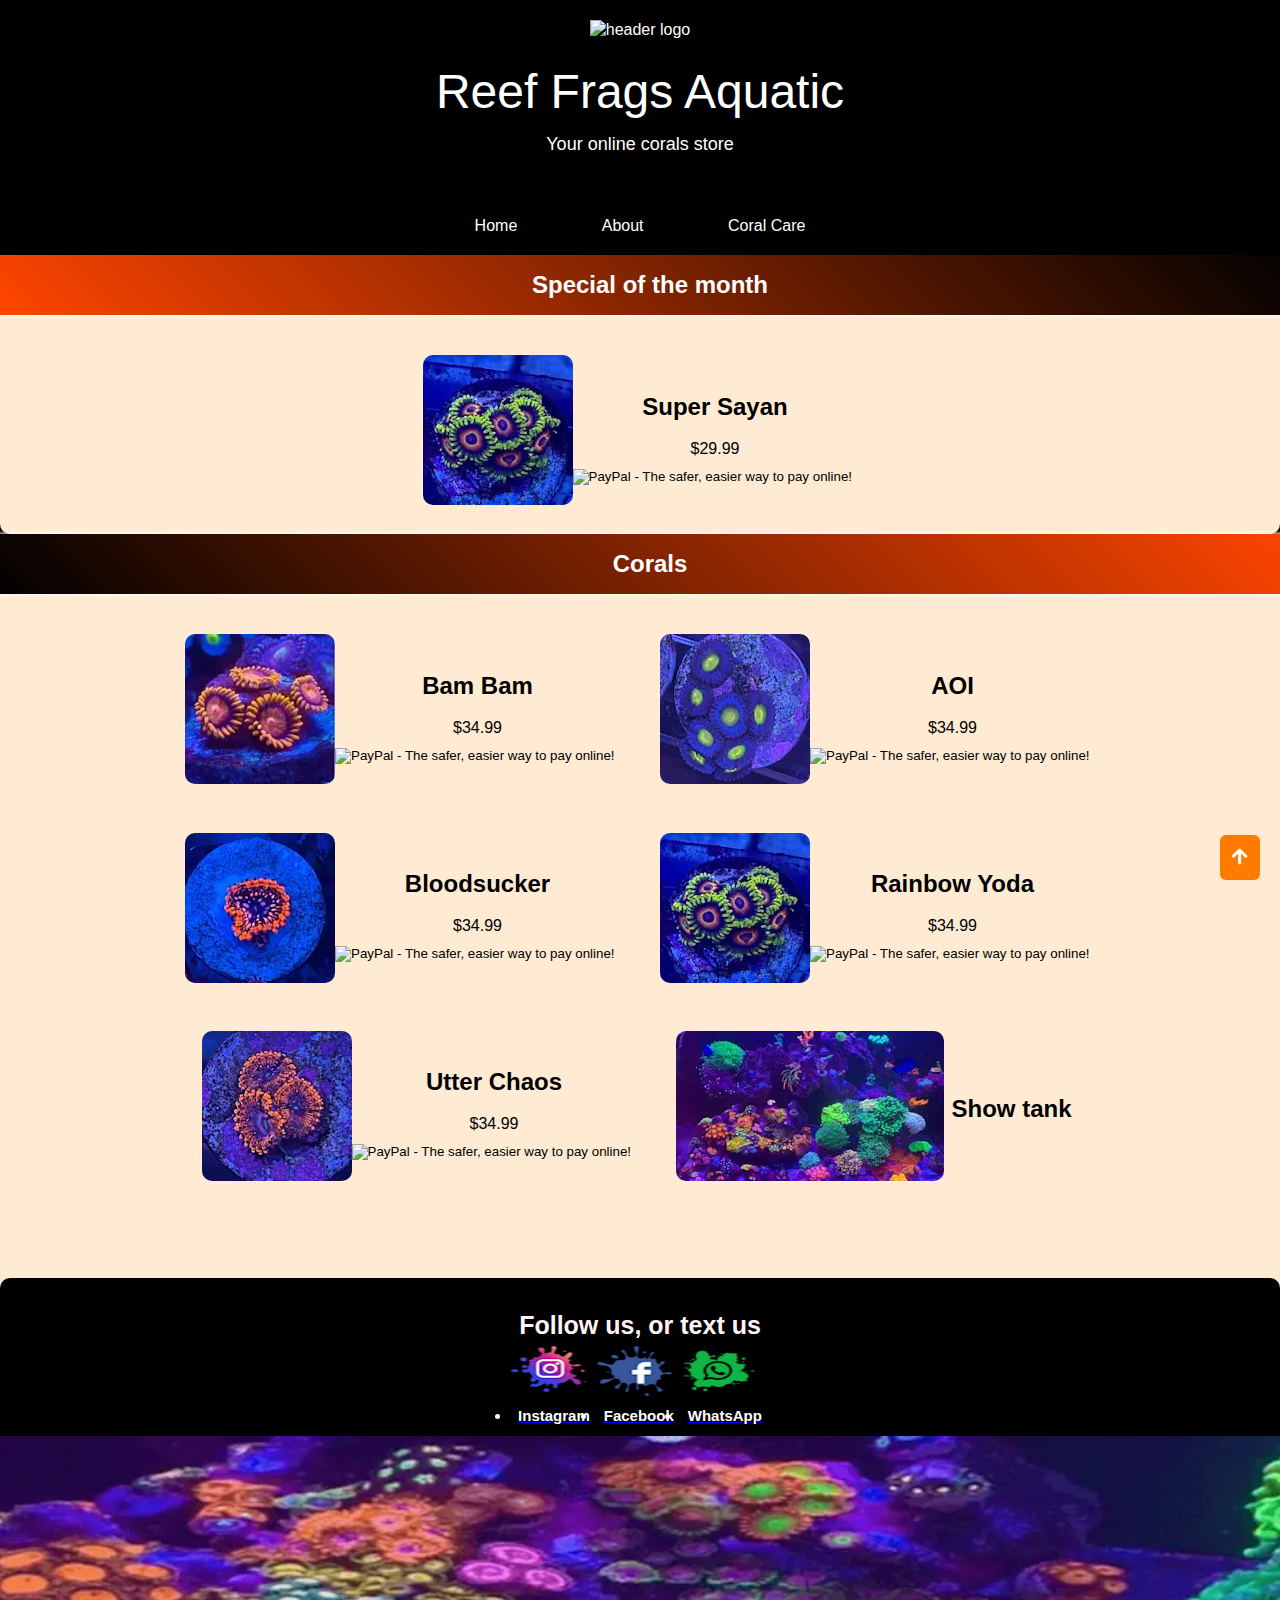
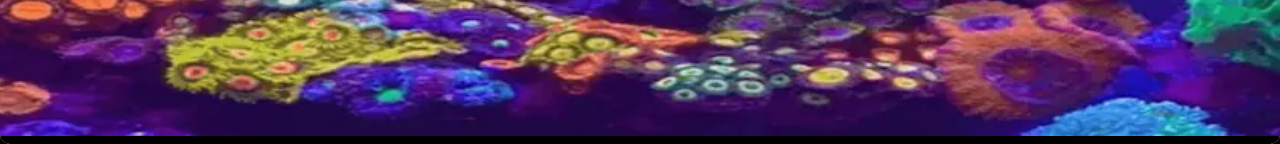
==== index.html @ cc3f6376 "Add files via upload" ====
<!DOCTYPE html>
<html lang="en">

<head>
  <meta charset="utf-8" />
  <title>Reef Frags Aquatic</title>

  <!-- This meta viewport ensures the webpage's dimensions change according to the device it's on. This is called Responsive Web Design.-->
  <meta name="viewport" content="viewport-fit=cover, width=device-width, initial-scale=1.0" />
  <meta name="description" content="This is online store app" />

  <meta name="theme-color" media="(prefers-color-scheme: dark)" content="#181818" />
  <meta name="theme-color" media="(prefers-color-scheme: light)" content="#f3f3f3" />

  <!-- These meta tags are Apple-specific, and set the web application to run in full-screen mode with a black status bar. Learn more at https://developer.apple.com/library/archive/documentation/AppleApplications/Reference/SafariHTMLRef/Articles/MetaTags.html-->
  <meta name="apple-mobile-web-app-capable" content="yes" />
  <meta name="apple-mobile-web-app-title" content="Reef Frags Aquatic" />
  <meta name="apple-mobile-web-app-status-bar-style" content="black" />

  <!-- Facebook metadata -->
  <meta property="og:image:width" content="279">
  <meta property="og:image:height" content="279">
  <meta property="og:title" content="Reef Frags Aquatic">
  <meta property="og:description" content="Your online corals store">
  <meta property="og:url" content="https://hdez41.github.io/Reef-Frags-Aquatic/">
  <meta property="og:image"
    content="https://raw.githubusercontent.com/Hdez41/Reef-Frags-Aquatic/main/public/assets/icons/og-image.jpg">

  <!-- Imports an icon to represent the document. -->
  <link rel="apple-touch-icon" sizes="180x180" href="public/assets/icons/apple-touch-icon.png">
  <link rel="icon" type="image/png" sizes="32x32" href="public/assets/icons/favicon-32x32.png">
  <link rel="mask-icon" href="public/assets/icons/safari-pinned-tab.svg" color="#5bbad5">
  <meta name="msapplication-TileColor" content="#da532c">
  <meta name="msapplication-TileImage" content="public/assets/icons/mstile-144x144.png">
  <meta name="theme-color" content="#ffffff">

  <!-- Imports the manifest to represent the web application. A web app must have a manifest to be a PWA. -->
  <link rel="manifest" href="public/manifest.json" />

  <!-- light mode and dark mode CSS -->
  <link rel="stylesheet" media="(prefers-color-scheme:light)"
    href="https://cdn.jsdelivr.net/npm/@shoelace-style/shoelace@2.0.0-beta.73/dist/themes/light.css">
  <link rel="stylesheet" media="(prefers-color-scheme:dark)"
    href="https://cdn.jsdelivr.net/npm/@shoelace-style/shoelace@2.0.0-beta.73/dist/themes/dark.css"
    onload="document.documentElement.classList.add('sl-theme-dark');">

  <!-- .stellarnav required -->
  <link rel="stylesheet" type="text/css" media="all" href="src/styles/stellarnav.css">
  <link rel="stylesheet" type="text/css" media="all" href="src/styles/appstyle.css">
  <script type="module" href="/src/app-index.ts"></script>
  <!-- .stellarnav required -->

  <!-- Top arow CDN Link -->
  <link rel="stylesheet" href="https://cdnjs.cloudflare.com/ajax/libs/font-awesome/5.15.2/css/all.min.css" />
  <!-- Top arow CDN Link -->

</head>

<body>
  <!-- Our app-index web component. This component is defined in src/pages/app-index.ts-->
  <app-index></app-index>
  <!-- .header -->
  <div class="header">
    <div class="contheder">
      <img alt="header logo" class="headerslogo" src="public/assets/img/smalllogo3.png">
      <a href="">Reef Frags Aquatic<br>
        <p class="header">Your online corals store</p>
      </a>
    </div>
  </div>
  <!-- .header -->
  <!-- .stellarnav -->
  <div class="stellarnav">
    <ul>
      <li><a href="index.html">Home</a></li>
      <li><a href="about.html">About</a></li>
      <li><a href="CoralCare.html">Coral Care</a></li>
      <!--<li><a href="contactus.html">Contactus</a></li>-->
      <!-- <li><a href="">Item 5</a></li>
			<li><a href="">Item 6</a></li>
			<li class="drop-left"><a href="">Drop Left</a>
				<ul>
					<li><a href="#">How deep?</a>
						<ul>
							<li><a href="#">Deep</a>
								<ul>
									<li><a href="#">Even deeper</a>
										<ul>
											<li><a href="#">Item</a></li>
											<li><a href="#">Item</a></li>
											<li><a href="#">Item</a></li>
										</ul>
									</li>
									<li><a href="#">Item</a></li>
									<li><a href="#">Item</a></li>
									<li><a href="#">Item</a></li>
								</ul>
							</li>
							<li><a href="#">Item</a></li>
							<li><a href="#">Item</a></li>
							<li><a href="#">Item</a></li>
							<li><a href="#">Item</a></li>
						</ul>
					</li>
					<li><a href="#">Item</a></li>
					<li><a href="#">Item</a></li>
					<li><a href="#">Item</a></li>
					<li><a href="#">Item</a></li>
				</ul>
			</li>-->
    </ul>
  </div>

  <!-- .my body -->
  <div class="container">
    <h2 class="section-header" id="section-header">
      Special of the month</h2>
    <div class="contenedor_tarjeta">
      <figure id="tarjeta">
        <img title="product" src="public/assets/img/product-9.webp" class="img1" />
      </figure>
      <div class="content1">
        <span class="shop-item-title">Super Sayan
        </span>
        <span class="shop-item-price">$29.99
        </span>
        <form Id="paypal-submit" class="addpaypal" target="paypal" action="https://www.paypal.com/cgi-bin/webscr"
          method="post">

          <input type="hidden" name="cmd" value="_cart">
          <input type="hidden" name="business" value="dhc_inc@yahoo.com">
          <input type="hidden" name="lc" value="US">
          <input type="hidden" name="item_name" value="Super Sayan">
          <input type="hidden" name="amount" value="29.99">
          <input type="hidden" name="currency_code" value="USD">
          <input type="hidden" name="button_subtype" value="products">
          <input type="hidden" name="no_note" value="0">
          <input type="hidden" name="add" value="1">
          <input type="hidden" name="bn" value="PP-ShopCartBF:btn_cart_LG.gif:NonHostedGuest">
          <input type="image" src="https://www.paypalobjects.com/en_US/i/btn/btn_cart_LG.gif" border="0" name="submit"
            alt="PayPal - The safer, easier way to pay online!">
          <img alt="" border="0" src="https://www.paypalobjects.com/en_US/i/scr/pixel.gif" width="1" height="1">
        </form>
      </div>
    </div>
  </div>
  <div class="container">
    <h2 class="section-header2" id="section-header2">
      Corals</h2>
    <div class="containerb">
      <div class="contenedor_tarjeta">
        <figure id="tarjeta">
          <img title="product" src="public/assets/img/product-10.webp" class="img1" />
        </figure>
        <div class="content1">
          <span class="shop-item-title">Bam Bam
          </span>
          <span class="shop-item-price">$34.99
          </span>
          <form target="paypal" action="https://www.paypal.com/cgi-bin/webscr" method="post">
            <input type="hidden" name="cmd" value="_s-xclick">
            <input type="hidden" name="hosted_button_id" value="RG3CU4Q2AEB9U">
            <input type="image" src="https://www.paypalobjects.com/en_US/i/btn/btn_cart_LG.gif" border="0" name="submit"
              alt="PayPal - The safer, easier way to pay online!">
            <img alt="" border="0" src="https://www.paypalobjects.com/en_US/i/scr/pixel.gif" width="1" height="1">
          </form>
        </div>
      </div>

      <div class="contenedor_tarjeta">
        <figure id="tarjeta">
          <img title="product" src="public/assets/img/product-3.webp" class="img1" />
        </figure>
        <div class="content1">
          <span class="shop-item-title">AOI
          </span>
          <span class="shop-item-price">$34.99
          </span>
          <form Id="paypal-submit" class="addpaypal" target="paypal" action="https://www.paypal.com/cgi-bin/webscr"
            method="post">

            <input type="hidden" name="cmd" value="_cart">
            <input type="hidden" name="business" value="dhc_inc@yahoo.com">
            <input type="hidden" name="lc" value="US">
            <input type="hidden" name="item_name" value="AOI">
            <input type="hidden" name="amount" value="34.99">
            <input type="hidden" name="currency_code" value="USD">
            <input type="hidden" name="button_subtype" value="products">
            <input type="hidden" name="no_note" value="0">
            <input type="hidden" name="add" value="1">
            <input type="hidden" name="bn" value="PP-ShopCartBF:btn_cart_LG.gif:NonHostedGuest">
            <input type="image" src="https://www.paypalobjects.com/en_US/i/btn/btn_cart_LG.gif" border="0" name="submit"
              alt="PayPal - The safer, easier way to pay online!">
            <img alt="" border="0" src="https://www.paypalobjects.com/en_US/i/scr/pixel.gif" width="1" height="1">
          </form>
        </div>
      </div>

      <div class="contenedor_tarjeta">
        <figure id="tarjeta">
          <img title="product" src="public/assets/img/product-7.webp" class="img1" />
        </figure>
        <div class="content1">
          <span class="shop-item-title">Bloodsucker
          </span>
          <span class="shop-item-price">$34.99
          </span>
          <form Id="paypal-submit" class="addpaypal" target="paypal" action="https://www.paypal.com/cgi-bin/webscr"
            method="post">

            <input type="hidden" name="cmd" value="_cart">
            <input type="hidden" name="business" value="dhc_inc@yahoo.com">
            <input type="hidden" name="lc" value="US">
            <input type="hidden" name="item_name" value="Bloodsucker">
            <input type="hidden" name="amount" value="34.99">
            <input type="hidden" name="currency_code" value="USD">
            <input type="hidden" name="button_subtype" value="products">
            <input type="hidden" name="no_note" value="0">
            <input type="hidden" name="add" value="1">
            <input type="hidden" name="bn" value="PP-ShopCartBF:btn_cart_LG.gif:NonHostedGuest">
            <input type="image" src="https://www.paypalobjects.com/en_US/i/btn/btn_cart_LG.gif" border="0" name="submit"
              alt="PayPal - The safer, easier way to pay online!">
            <img alt="" border="0" src="https://www.paypalobjects.com/en_US/i/scr/pixel.gif" width="1" height="1">
          </form>
        </div>
      </div>

      <div class="contenedor_tarjeta">
        <figure id="tarjeta">
          <img title="product" src="public/assets/img/product-9.webp" class="img1" />
        </figure>
        <div class="content1">
          <span class="shop-item-title">Rainbow Yoda
          </span>
          <span class="shop-item-price">$34.99
          </span>
          <form Id="paypal-submit" class="addpaypal" target="paypal" action="https://www.paypal.com/cgi-bin/webscr"
            method="post">

            <input type="hidden" name="cmd" value="_cart">
            <input type="hidden" name="business" value="dhc_inc@yahoo.com">
            <input type="hidden" name="lc" value="US">
            <input type="hidden" name="item_name" value="Rainbow Yoda">
            <input type="hidden" name="amount" value="34.99">
            <input type="hidden" name="currency_code" value="USD">
            <input type="hidden" name="button_subtype" value="products">
            <input type="hidden" name="no_note" value="0">
            <input type="hidden" name="add" value="1">
            <input type="hidden" name="bn" value="PP-ShopCartBF:btn_cart_LG.gif:NonHostedGuest">
            <input type="image" src="https://www.paypalobjects.com/en_US/i/btn/btn_cart_LG.gif" border="0" name="submit"
              alt="PayPal - The safer, easier way to pay online!">
            <img alt="" border="0" src="https://www.paypalobjects.com/en_US/i/scr/pixel.gif" width="1" height="1">
          </form>
        </div>
      </div>

      <div class="contenedor_tarjeta">
        <figure id="tarjeta">
          <img title="product" src="public/assets/img/product-1.webp" class="img1" />
        </figure>
        <div class="content1">
          <span class="shop-item-title">Utter Chaos
          </span>
          <span class="shop-item-price">$34.99
          </span>
          <form Id="paypal-submit" class="addpaypal" target="paypal" action="https://www.paypal.com/cgi-bin/webscr"
            method="post">

            <input type="hidden" name="cmd" value="_cart">
            <input type="hidden" name="business" value="dhc_inc@yahoo.com">
            <input type="hidden" name="lc" value="US">
            <input type="hidden" name="item_name" value="Rainbow Yoda">
            <input type="hidden" name="amount" value="34.99">
            <input type="hidden" name="currency_code" value="USD">
            <input type="hidden" name="button_subtype" value="products">
            <input type="hidden" name="no_note" value="0">
            <input type="hidden" name="add" value="1">
            <input type="hidden" name="bn" value="PP-ShopCartBF:btn_cart_LG.gif:NonHostedGuest">
            <input type="image" src="https://www.paypalobjects.com/en_US/i/btn/btn_cart_LG.gif" border="0" name="submit"
              alt="PayPal - The safer, easier way to pay online!">
            <img alt="" border="0" src="https://www.paypalobjects.com/en_US/i/scr/pixel.gif" width="1" height="1">
          </form>
        </div>
      </div>

      <div class="contenedor_tarjeta">
        <figure id="tarjeta">
          <img title="product" src="public/assets/img/Background1.webp" class="img1" />
        </figure>
        <div class="content1">
          <span class="shop-item-title">Show tank
          </span>
        </div>
      </div>

      <!-- Top arow button -->
      <div class="button">
        <a href="#top"><i class="fas fa-arrow-up"></i></a>
      </div>
    </div>

    <!-- footer -->
    <footer class="main-footer">
      <div class="container main-footer-container">
        <h3 class="footer-band-name">Follow us, or text us</h3>
        <ul class="nav footer-nav">
          <li>
            <a href="https://www.instagram.com" target="_blank">
              <img title="social" src="public/assets/img/instagram.webp">
              <span class="footer-item-title">Instagram
              </span>
            </a>
          </li>
          <li>
            <a href="https://www.facebook.com" target="_blank">
              <img title="social" src="public/assets/img/facebook.webp">
              <span class="footer-item-title">Facebook
              </span>
            </a>
          </li>
          <li>
            <a href="https://wa.link/0a6bkn" target="_blank">
              <img title="social" src="public/assets/img/whatsApp.webp">
              <span class="footer-item-title">WhatsApp
              </span>
            </a>
          </li>
        </ul>
        <div class="footer img">
          <img alt="header logo" class="logo" src="public/assets/img/Background 3.3.webp">
        </div>
      </div>
    </footer>
  </div>

  <!-- required -->
  <script type='text/javascript' src='https://ajax.googleapis.com/ajax/libs/jquery/3.3.1/jquery.min.js'></script>
  <script type="text/javascript" src="public/stellarnav.min.js"></script>
  <script type="text/javascript">
    jQuery(document).ready(function ($) {
      jQuery('.stellarnav').stellarNav({
        theme: 'dark',
        breakpoint: 960,
        position: 'right',
        phoneBtn: '(321) 203-6477',
        locationBtn: 'https://www.google.com/maps'
      });
    });
  </script>
  <!-- required -->
  <!-- SW -->
  <script>
    if ('serviceWorker' in navigator) {
      navigator.serviceWorker.register(
        '/Reef-Frags-Aquatic/sw.js',
        { scope: '/Reef-Frags-Aquatic/' }
      );
    }
  </script>
  <!-- SW -->
</body>

</html>
---- src/styles/stellarnav.css ----
/*
 * Stellarnav.js 2.5.0
 * Responsive, lightweight, multi-level dropdown menu.
 * Copyright (c) 2018 Vinny Moreira - http://vinnymoreira.com
 * Released under the MIT license
 */
/* all nav */
.stellarnav {
	position: relative;
	width: 100%;
	z-index: 9900;
	line-height: normal;
}

.stellarnav a {
	color: #777;
}

.stellarnav ul {
	margin: 0;
	padding: 0;
	text-align: center;
}

.stellarnav li {
	list-style: none;
	display: block;
	margin: 0;
	padding: 0;
	position: relative;
	line-height: normal;
	vertical-align: middle;
}

.stellarnav li a {
	padding: 15px;
	display: block;
	text-decoration: none;
	color: #777;
	font-size: inherit;
	font-family: inherit;
	box-sizing: border-box;
	-webkit-transition: all .3s ease-out;
	-moz-transition: all .3s ease-out;
	transition: all .3s ease-out;
}

/* main level */
.stellarnav>ul>li {
	display: inline-block;
}

.stellarnav>ul>li>a {
	padding: 20px 40px;
}

/* first level dd */
.stellarnav ul ul {
	top: auto;
	width: 220px;
	position: absolute;
	z-index: 9900;
	text-align: left;
	display: none;
	background: #ddd;
}

.stellarnav li li {
	display: block;
}

/* second level dd */
.stellarnav ul ul ul {
	top: 0;
	/* dd animtion - change to auto to remove */
	left: 220px;
}

.stellarnav>ul>li:hover>ul>li:hover>ul {
	opacity: 1;
	visibility: visible;
	top: 0;
}

/* .drop-left */
.stellarnav>ul>li.drop-left>ul {
	right: 0;
}

.stellarnav li.drop-left ul ul {
	left: auto;
	right: 220px;
}

/* light theme */
.stellarnav.light {
	background: rgba(255, 255, 255, 1);
}

.stellarnav.light a {
	color: #000;
}

.stellarnav.light ul ul {
	background: rgba(255, 255, 255, 1);
}

.stellarnav.light li a {
	color: #000;
}

/* dark theme */
.stellarnav.dark {
	background: rgba(0, 0, 0, 1);
}

.stellarnav.dark a {
	color: #FFF;
}

.stellarnav.dark ul ul {
	background: rgba(0, 0, 0, 1);
}

.stellarnav.dark li a {
	color: #FFF;
}

/* sticky nav */
.stellarnav.fixed {
	position: fixed;
	width: 100%;
	top: 0;
	left: 0;
	z-index: 9999;
}

/* only used when 'scrollbarFix' is set to true in the js. This fixes horizontal scrollbar caused by the dd menus that are very long.*/
body.stellarnav-noscroll-x {
	overflow-x: hidden;
}

/* general styling */
.stellarnav li.has-sub>a:after {
	content: '';
	margin-left: 10px;
	border-left: 6px solid transparent;
	border-right: 6px solid transparent;
	border-top: 6px solid #FFF;
	display: inline-block;
}

.stellarnav li li.has-sub>a:after {
	margin-left: 10px;
	float: right;
	border-top: 6px solid transparent;
	border-bottom: 6px solid transparent;
	border-left: 6px solid #FFF;
	position: relative;
	top: 4px;
}

.stellarnav li.drop-left li.has-sub>a:after {
	float: left;
	margin-right: 10px;
	border-left: 0;
	border-top: 6px solid transparent;
	border-bottom: 6px solid transparent;
	border-right: 6px solid #FFF;
}

.stellarnav.hide-arrows li.has-sub>a:after,
.stellarnav.hide-arrows li li.has-sub>a:after,
.stellarnav.hide-arrows li.drop-left li.has-sub>a:after {
	display: none;
}

.stellarnav .menu-toggle,
.stellarnav .close-menu,
.stellarnav .call-btn-mobile,
.stellarnav .location-btn-mobile {
	display: none;
	text-transform: uppercase;
	text-decoration: none;
}

.stellarnav .dd-toggle {
	display: none;
	position: absolute;
	top: 0;
	right: 0;
	padding: 0;
	width: 48px;
	height: 48px;
	text-align: center;
	z-index: 9999;
	border: 0;
}

.stellarnav.desktop li.has-sub a {
	padding-right: 5px;
}

.stellarnav.desktop.hide-arrows li.has-sub a {
	padding-right: 15px;
}

.stellarnav.mobile>ul>li>a.dd-toggle {
	padding: 0;
}

.stellarnav li.call-btn-mobile,
.stellarnav li.location-btn-mobile {
	display: none;
}

/* svg icons */
.stellarnav svg {
	fill: currentColor;
	width: 1em;
	height: 1em;
	position: relative;
	top: 2px;
}

/* svg icons */

.stellarnav a.dd-toggle .icon-plus {
	box-sizing: border-box;
	transition: transform 0.3s;
	width: 12px;
	height: 100%;
	position: relative;
	vertical-align: middle;
	display: inline-block;
}

.stellarnav a.dd-toggle .icon-plus:before {
	content: '';
	display: block;
	width: 12px;
	height: 0px;
	border-bottom: solid 3px #777;
	position: absolute;
	top: 50%;
	transform: rotate(90deg);
	transition: width 0.3s;
}

.stellarnav a.dd-toggle .icon-plus:after {
	content: '';
	display: block;
	width: 12px;
	height: 0px;
	top: 50%;
	border-bottom: solid 3px #777;
	position: absolute;
}

.stellarnav li.open>a.dd-toggle .icon-plus {
	-webkit-transform: rotate(135deg);
	-ms-transform: rotate(135deg);
	-o-transform: rotate(135deg);
	transform: rotate(135deg);
}

.stellarnav.light a.dd-toggle .icon-plus:before {
	border-color: #000;
}

.stellarnav.light a.dd-toggle .icon-plus:after {
	border-color: #000;
}

.stellarnav.dark a.dd-toggle .icon-plus:before {
	border-color: #FFF;
}

.stellarnav.dark a.dd-toggle .icon-plus:after {
	border-color: #FFF;
}

.stellarnav .icon-close {
	box-sizing: border-box;
	width: 12px;
	height: 12px;
	position: relative;
	display: inline-block;
}

.stellarnav .icon-close:before {
	content: '';
	display: block;
	width: 12px;
	height: 0px;
	border-bottom: solid 3px #777;
	position: absolute;
	top: 50%;
	transform: rotate(45deg);
}

.stellarnav .icon-close:after {
	content: '';
	display: block;
	width: 12px;
	height: 0px;
	top: 50%;
	border-bottom: solid 3px #777;
	position: absolute;
	transform: rotate(-45deg);
}

.stellarnav.light .icon-close:before {
	border-color: #000;
}

.stellarnav.light .icon-close:after {
	border-color: #000;
}

.stellarnav.dark .icon-close:before {
	border-color: #FFF;
}

.stellarnav.dark .icon-close:after {
	border-color: #FFF;
}

/* mobile nav */
.stellarnav .menu-toggle,
.stellarnav .call-btn-mobile,
.stellarnav .location-btn-mobile,
.stellarnav .close-menu {
	padding: 15px;
	box-sizing: border-box;
}

.stellarnav .menu-toggle span.bars {
	display: inline-block;
	margin-right: 7px;
	position: relative;
	top: 3px;
}

.stellarnav .menu-toggle span.bars span {
	display: block;
	width: 15px;
	height: 2px;
	border-radius: 6px;
	background: #777;
	margin: 0 0 3px;
}

.stellarnav .full {
	width: 100%;
}

.stellarnav .half {
	width: 50%;
}

.stellarnav .third {
	width: 33%;
	text-align: center;
}

.stellarnav .location-btn-mobile.third {
	text-align: center;
}

.stellarnav .location-btn-mobile.half {
	text-align: right;
}

.stellarnav.light .third,
.stellarnav.light .half {
	border-left: 1px solid rgba(0, 0, 0, .15);
}

.stellarnav.light.left .third,
.stellarnav.light.left .half {
	border-bottom: 1px solid rgba(0, 0, 0, .15);
}

.stellarnav.light.right .third,
.stellarnav.light.right .half {
	border-bottom: 1px solid rgba(0, 0, 0, .15);
}

.stellarnav.light .third:first-child,
.stellarnav.light .half:first-child {
	border-left: 0;
}

.stellarnav.dark .third,
.stellarnav.dark .half {
	border-left: 1px solid rgba(255, 255, 255, .15);
}

.stellarnav.dark.left .third,
.stellarnav.dark.left .half {
	border-bottom: 1px solid rgba(255, 255, 255, .15);
}

.stellarnav.dark.right .third,
.stellarnav.dark.right .half {
	border-bottom: 1px solid rgba(255, 255, 255, .15);
}

.stellarnav.light.left .menu-toggle,
.stellarnav.light.right .menu-toggle {
	border-bottom: 0;
}

.stellarnav.dark.left .menu-toggle,
.stellarnav.dark.right .menu-toggle {
	border-bottom: 0;
}

.stellarnav.dark .third:first-child,
.stellarnav.dark .half:first-child {
	border-left: 0;
}

.stellarnav.light .menu-toggle span.bars span {
	background: #000;
}

.stellarnav.dark .menu-toggle span.bars span {
	background: #FFF;
}

.stellarnav.mobile {
	position: static;
}

.stellarnav.mobile.fixed {
	position: static;
}

.stellarnav.mobile ul {
	position: relative;
	display: none;
}

.stellarnav.mobile.active {
	padding-bottom: 0;
}

.stellarnav.mobile.active>ul {
	display: block;
}

.stellarnav.mobile ul {
	text-align: left;
}

.stellarnav.mobile>ul>li {
	display: block;
}

.stellarnav.mobile>ul>li>a {
	padding: 15px;
}

.stellarnav.mobile ul {
	background: rgba(221, 221, 221, 1);
}

.stellarnav.mobile ul ul {
	position: relative;
	opacity: 1;
	visibility: visible;
	width: auto;
	display: none;
	-moz-transition: none;
	-webkit-transition: none;
	-o-transition: color 0 ease-in;
	transition: none;
}

.stellarnav.mobile ul ul ul {
	left: auto;
	top: auto;
}

.stellarnav.mobile li.drop-left ul ul {
	right: auto;
}

.stellarnav.mobile li a {
	border-bottom: 1px solid rgba(255, 255, 255, .15);
}

.stellarnav.mobile>ul {
	border-top: 1px solid rgba(255, 255, 255, .15);
}

.stellarnav.mobile.light li a {
	border-bottom: 1px solid rgba(0, 0, 0, .15);
}

.stellarnav.mobile.light>ul {
	border-top: 1px solid rgba(0, 0, 0, .15);
}

.stellarnav.mobile li a.dd-toggle {
	border: 0;
}

.stellarnav.mobile.light li a.dd-toggle {
	border: 0;
}

.stellarnav.mobile .menu-toggle,
.stellarnav.mobile .dd-toggle,
.stellarnav.mobile .close-menu,
.stellarnav.mobile .call-btn-mobile,
.stellarnav.mobile .location-btn-mobile {
	display: inline-block;
}

.stellarnav.mobile li.call-btn-mobile {
	border-right: 1px solid rgba(255, 255, 255, .1);
	box-sizing: border-box;
}

.stellarnav.mobile li.call-btn-mobile,
.stellarnav.mobile li.location-btn-mobile {
	display: inline-block;
	width: 50%;
	text-transform: uppercase;
	text-align: center;
}

.stellarnav.mobile li.call-btn-mobile.full,
.stellarnav.mobile li.location-btn-mobile.full {
	display: block;
	width: 100%;
	text-transform: uppercase;
	border-right: 0;
	text-align: left;
}

.stellarnav.mobile.light ul {
	background: rgba(255, 255, 255, 1);
}

.stellarnav.mobile.dark ul {
	background: rgba(0, 0, 0, 1);
}

.stellarnav.mobile.dark ul ul {
	background: rgba(255, 255, 255, .08);
}

.stellarnav.mobile.light li.call-btn-mobile {
	border-right: 1px solid rgba(0, 0, 0, .1);
}

.stellarnav.mobile.top {
	position: absolute;
	width: 100%;
	top: 0;
	left: 0;
	z-index: 9999;
}

.stellarnav.mobile li.has-sub>a:after,
.stellarnav.mobile li li.has-sub>a:after,
.stellarnav.mobile li.drop-left li.has-sub>a:after {
	display: none;
}

/* left and right positions */
.stellarnav.mobile.right>ul,
.stellarnav.mobile.left>ul {
	position: fixed;
	top: 0;
	bottom: 0;
	width: 100%;
	max-width: 280px;
	overflow-x: hidden;
	overflow-y: auto;
	-webkit-overflow-scrolling: touch;
}

.stellarnav.mobile.right>ul {
	right: 0;
}

.stellarnav.mobile.right .close-menu,
.stellarnav.mobile.left .close-menu {
	display: inline-block;
	text-align: right;
}

.stellarnav.mobile.left>ul {
	left: 0;
}

.stellarnav.mobile.right .location-btn-mobile.half,
.stellarnav.mobile.right .call-btn-mobile.half,
.stellarnav.mobile.right .close-menu.half {
	text-align: center;
}

.stellarnav.mobile.right .location-btn-mobile.third,
.stellarnav.mobile.right .call-btn-mobile.third,
.stellarnav.mobile.right .close-menu.third {
	text-align: center;
}

.stellarnav.mobile.left .location-btn-mobile.half,
.stellarnav.mobile.left .call-btn-mobile.half,
.stellarnav.mobile.left .close-menu.half {
	text-align: center;
}

.stellarnav.mobile.left .location-btn-mobile.third,
.stellarnav.mobile.left .call-btn-mobile.third,
.stellarnav.mobile.left .close-menu.third {
	text-align: center;
}

.stellarnav.mobile.left .menu-toggle.half,
.stellarnav.mobile.left .menu-toggle.third,
.stellarnav.mobile.right .menu-toggle.half,
.stellarnav.mobile.right .menu-toggle.third {
	text-align: left;
}

.stellarnav.mobile.left .close-menu.third span,
.stellarnav.mobile.right .close-menu.third span {
	display: none;
}

/* left and right positions */

/* mega dd */
.stellarnav.desktop li.mega ul ul {
	background: none;
}

.stellarnav.desktop li.mega li {
	display: inline-block;
	vertical-align: top;
	margin-left: -4px;
}

.stellarnav.desktop li.mega li li {
	display: block;
	position: relative;
	left: 4px;
}

.stellarnav.desktop li.mega ul ul {
	width: auto;
}

.stellarnav.desktop>ul>li.mega {
	position: inherit;
}

.stellarnav.desktop>ul>li.mega>ul {
	width: 100%;
}

.stellarnav.desktop>ul>li.mega>ul li.has-sub ul {
	display: block;
	position: relative;
	left: auto;
}

.stellarnav.desktop>ul>li.mega>ul>li {
	padding-bottom: 15px;
	box-sizing: border-box;
}

.stellarnav.desktop li.mega li li a {
	padding: 5px 15px;
}

.stellarnav.desktop li.mega li.has-sub a:after {
	display: none;
}

.stellarnav.desktop>ul>li.mega>ul>li>a {
	color: yellow;
}

/* mega dd */


/* Fallback for slow javascript load */
@media only screen and (max-width : 768px) {
	.stellarnav {
		overflow: hidden;
		display: block;
	}

	.stellarnav ul {
		position: relative;
		display: none;
	}
}

/* mobile nav */
@media only screen and (max-width : 420px) {

	.stellarnav.mobile .call-btn-mobile.third span,
	.stellarnav.mobile .location-btn-mobile.third span {
		display: none;
	}
}
---- src/styles/appstyle.css ----
*
/*--header--*/

* {
    margin: 0;
    padding: 0;
}

.header {
    text-align: center;
    color: white;
    align-items: center;
    justify-items: center;
    line-height: 1.3;
    display: flex;
    justify-content: center;
    flex-direction: column;
}

img.logo {
    width: 100%;
    object-fit: cover;
    object-position: bottom;
    min-height: 100px;
  }

  @media only screen and (max-width : 1000px) {
    .header img {
        width: 100%;
    }
}

  .contheder {
    display: flex;
    align-content: center;
    align-items: center;
    flex-direction: row;
    justify-content: center;
    text-align: center;
    flex-direction: column;
}

  @media only screen and (max-width : 1000px) {
    .contheder {
        width: 100%;
    }
}

img.headerslogo {
    max-width: 50%;
    padding: 20px;
    object-fit: cover;
    object-position: bottom;
}

.header a {
    display: block;
    font-size: 48px;
    text-decoration: none;
    color: white;
}

.header p {
    margin: 10px 0 40px 0;
    font-size: 18px;
}

@media only screen and (max-width : 1000px) {
    .stellarnav>ul>li>a {
        padding: 20px 23px;
    }
}


/*--body--*/

body {
    font-size: 16px;
    font-family: 'Exo 2', sans-serif;
    background: #000000;
    color: rgb(255, 255, 255);
}

.content1 {
    line-height: 1.7;
    display: flex;
    align-items: center;
    justify-content: center;
    flex-wrap: wrap;
    flex-direction: column;
}

.content2 {
    line-height: 1.7;
    display: flex;
    align-items: center;
    justify-content: center;
    flex-wrap: wrap;
    flex-direction: column;
    padding: 10px;
    color: #000;
}

.contenedor_tarjeta {
    margin: 20px;
    display: flex;
    justify-content: center;

}

.container {
    line-height: 1.3;
    background-color: #ffebd3;
    border-radius: 10px;
    display: flex;
    align-items: center;
    justify-content: center;
    line-height: 1.7;
    flex-direction: column;
}

.containera {
    line-height: 1.3;
    background-color: #ffebd3;
    border-radius: 10px;
    display: flex;
    align-items: center;
    justify-content: center;
    margin: 15px;
    line-height: 1.7;
    flex-direction: column;
}

.containerb {
    line-height: 1.3;
    background-color: #ffebd3;
    border-radius: 10px;
    display: flex;
    align-items: center;
    justify-content: center;
    line-height: 1.7;
    flex-wrap: wrap;
    color: #000;
}

.img1 {
    max-height: 150px;
    object-fit: cover;
    object-position: bottom;
    border-radius: 10px;
}

#section-header {
    font-weight: 700;
    text-align: center;
    font-size: 24px;
    color: #fff;
    background: linear-gradient(-135deg, #010101, orangered);
    box-shadow: 0 0 3px 1px;
    margin-right: auto;
    margin-left: auto;
    margin-bottom: 20px;
    max-width: fit-content;
    max-width: -moz-fit-content;
    max-width: 100%;
    max-height: -moz-fit-content;
    max-height: fit-content;
    width: 100%;
    display: flex;
    align-items: center;
    justify-content: center;
    align-content: center;
    flex-wrap: nowrap;
    padding: 10px;
}

#section-header:hover {
    background-color: #410101;
    box-shadow: 0 2px 0 #720101;
    box-shadow: 0 6px 0 #0e1a18;
    background: linear-gradient(-135deg, orangered, #000000);
}

#section-header2 {
    font-weight: 700;
    text-align: center;
    font-size: 24px;
    color: #fff;
    background: linear-gradient(-135deg,orangered, #010101 );
    box-shadow: 0 0 3px 1px;
    margin-right: auto;
    margin-left: auto;
    margin-bottom: 20px;
    max-width: fit-content;
    max-width: -moz-fit-content;
    max-width: 100%;
    max-height: -moz-fit-content;
    max-height: fit-content;
    width: 100%;
    display: flex;
    align-items: center;
    justify-content: center;
    align-content: center;
    flex-wrap: nowrap;
    padding: 10px;
}

#section-header2:hover {
    background-color: #410101;
    box-shadow: 0 2px 0 #720101;
    box-shadow: 0 6px 0 #0e1a18;
    background: linear-gradient(-135deg, #000000, orangered);
}

p {
    font-size: 18px;
    margin-top: 25px;
    text-align: left;
}

/*--articulo--*/
.shop-item {
    margin-left: 10px;
    margin-right: 10px;
    margin-top: 30px;
    width: 150px;
    background-color: #91c7ec;
    display: flex;
    flex-direction: column;
    align-items: center;
    border-radius: 15px;
    align-content: stretch;
    display: flex;
}

.shop-item-title {
    display: block;
    width: auto;
    text-align: center;
    font-weight: 700;
    font-size: 1.5em;
    color: rgb(0, 0, 0);
    padding: 7px
}

.shop-item-image {
    max-height: 260px;
    display: grid;
    justify-content: space-evenly;
    flex-wrap: wrap;
    flex-direction: column;
    justify-items: stretch;
    align-items: baseline;
    align-content: space-between;
    margin: auto;
    padding: 10px
}

.shop-item-details {
    display: block;
    align-items: center;
    padding: 5px;
    width: 100%
}

.shop-item-price {
    color: #000;
}

.shop-items {
    display: flex;
    flex-wrap: wrap;
    justify-content: space-around
}

.containerd {
    color: #000;
    border-radius: 10px;
    height: 50px;
    width: 200px;
    font-size: 20px;
    font-weight: 700;
    margin: 10px;
    text-align: center;
    display: flex;
    align-items: center;
    align-content: space-between;
    flex-wrap: nowrap;
    flex-direction: column;
}


/*-- Top arow button on style --*/
.button a {
    position: fixed;
    bottom: 20px;
    right: 20px;
    color: #fff;
    background: #633000;
    padding: 7px 12px;
    ;
    font-size: 18px;
    border-radius: 6px;
    box-shadow: rgba(0, 0, 0, 0.15);
}

/* footer */
img.logo {
    width: 100%;
    height: 300px;
    object-fit: cover;
    object-position: bottom;
  }

  @media only screen and (max-width : 1000px) {
    .footer img {
        width: 100%;
    }
}

.footer-band-name {
    text-align: center;
    color: rgb(255, 245, 245);
    margin: auto;
    padding-top: 2%;
    font-size: 25px;
}

.footer-nav img {
    width: 75px;
    height: 50px;
    display: block;
    display: flex;
}

.footer-item-title {
    display: block;
    width: auto;
    text-align: center;
    font-weight: 700;
    font-size: 15px;
    color: rgb(255, 255, 255);
    padding: 7px
}

.main-footer-container {
    text-align: center;
/*    background-image: url(img/Background\ 3.jpg);
    background-image: url("public/assets/img/Background 3.jpg"); */
    height: auto;
    margin-top: 5%;
    background-color: black;
}

ul.nav.footer-nav {
    display: flex;
 /*   background-image: url("img/Background\ 3.jpg"); */
}

.main-footer {
    margin: auto;
    width: 100%;
    padding-top: 5px;
}



/* slider */
.slider {
    width: 25%;
    margin-top: 5px;
    overflow: hidden;
}

.slider ul {
    display: flex;

    padding: 0;
    width: 400%;

    animation: cambio 5s infinite alternate linear;
}

.slider li {
    width: 100%;
    list-style: none;
}

.slider img {
    width: 90%;
    padding-left: 10%;
    padding-right: 10%;
}

@keyframes cambio {
    0% {
        margin-left: 0;
    }

    20% {
        margin-left: 0;
    }

    35% {
        margin-left: -100%;
    }

    55% {
        margin-left: -100%;
    }

    70% {
        margin-left: -200%;
    }

    80% {
        margin-left: -200%;
    }

    95% {
        margin-left: -300%;
    }

    100% {
        margin-left: -300%;
    }
}

/*-- Top arow button on style --*/
.button a{
    position: fixed;
    bottom: 20px;
    right: 20px;
    color: #fff;
    background: #ff7b00;
    padding: 7px 12px;;
    font-size: 18px;
    border-radius: 6px;
    box-shadow: rgba(0, 0, 0, 0.15);
  }

  .button a:hover {
    background-color: #410101;
    box-shadow: 0 2px 0 #720101;
    box-shadow: 0 6px 0 #0e1a18;
    background: linear-gradient(-135deg, #f76a05, #000000);
}
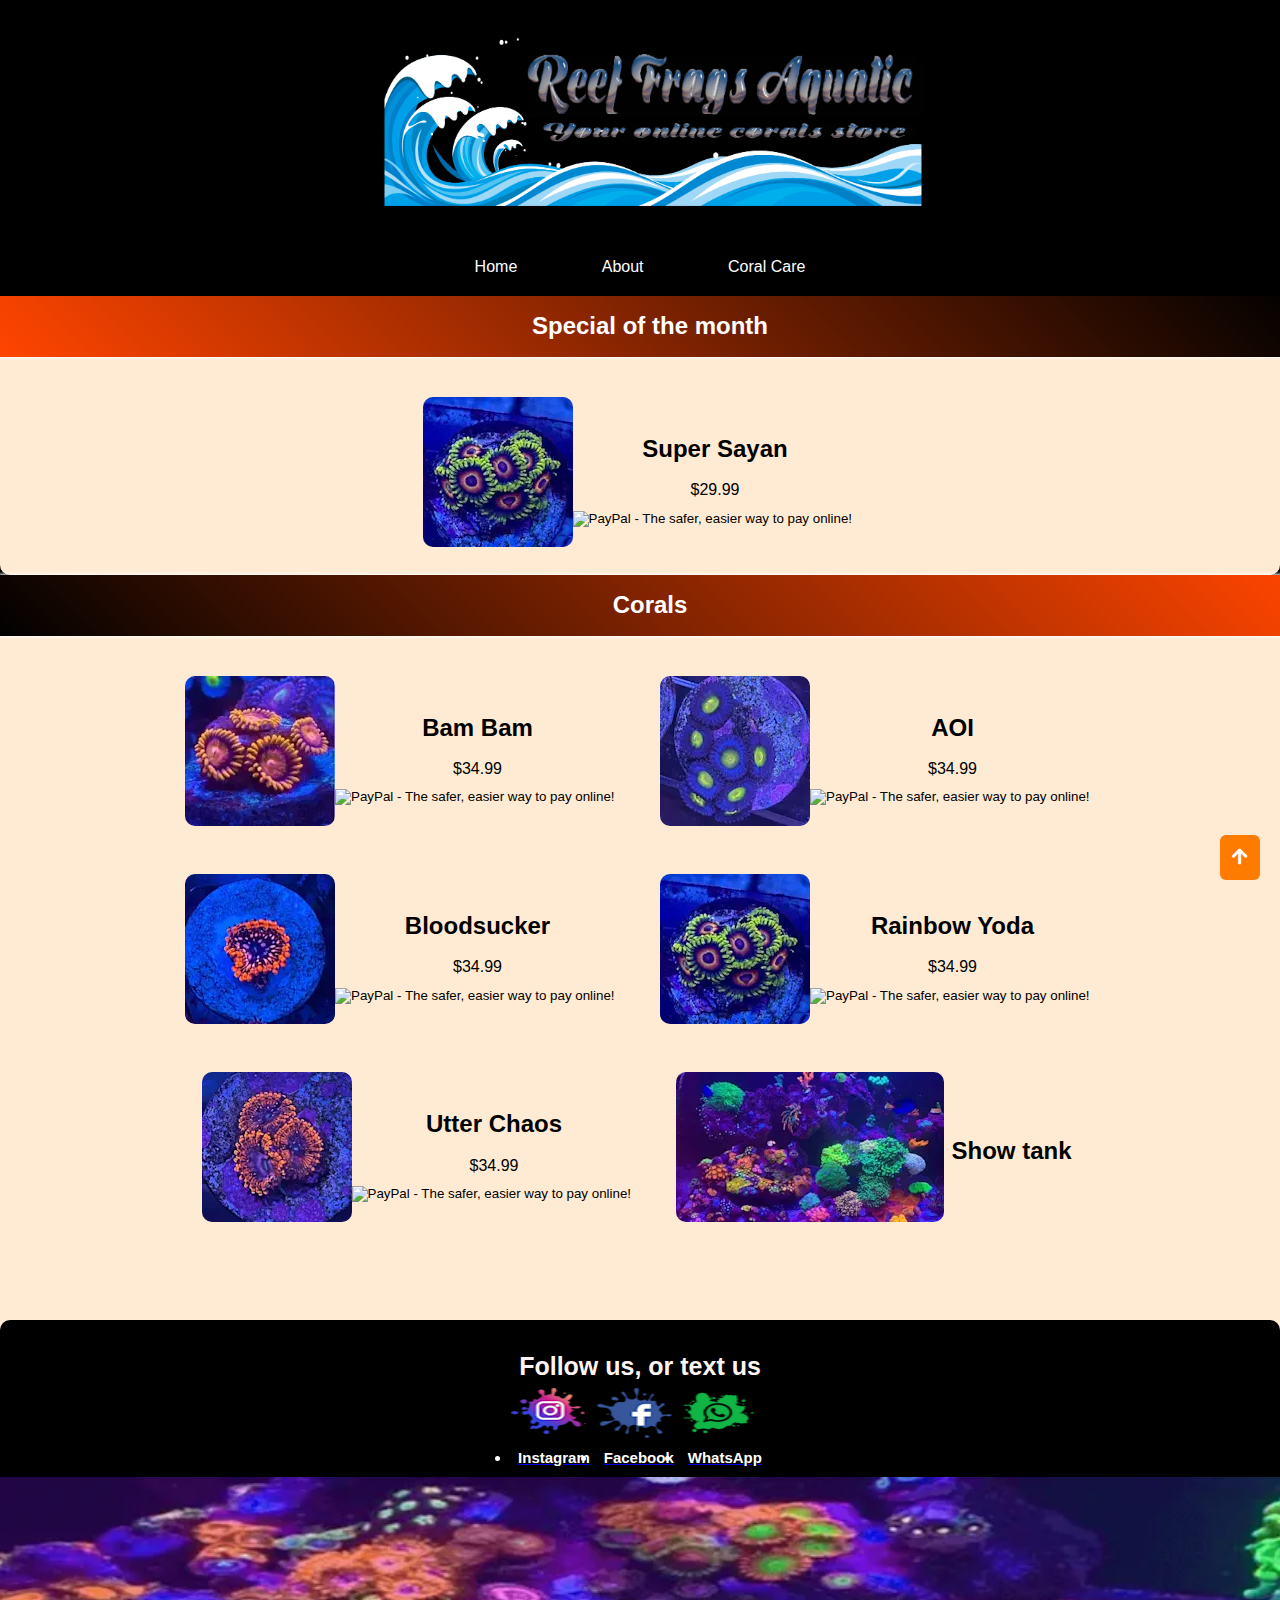
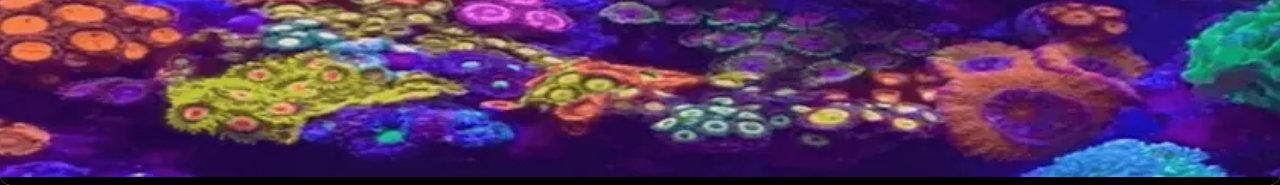
==== commit 1892aaf6: "Add files via upload" ====
--- a/index.html
+++ b/index.html
@@ -63,9 +63,9 @@
   <div class="header">
     <div class="contheder">
       <img alt="header logo" class="headerslogo" src="public/assets/img/smalllogo3.png">
-      <a href="">Reef Frags Aquatic<br>
+     <!-- <a href="">Reef Frags Aquatic<br>
         <p class="header">Your online corals store</p>
-      </a>
+      </a>-->
     </div>
   </div>
   <!-- .header -->
--- a/src/styles/appstyle.css
+++ b/src/styles/appstyle.css
@@ -51,6 +51,7 @@
     padding: 20px;
     object-fit: cover;
     object-position: bottom;
+    min-width: 300px;
 }
 
 .header a {
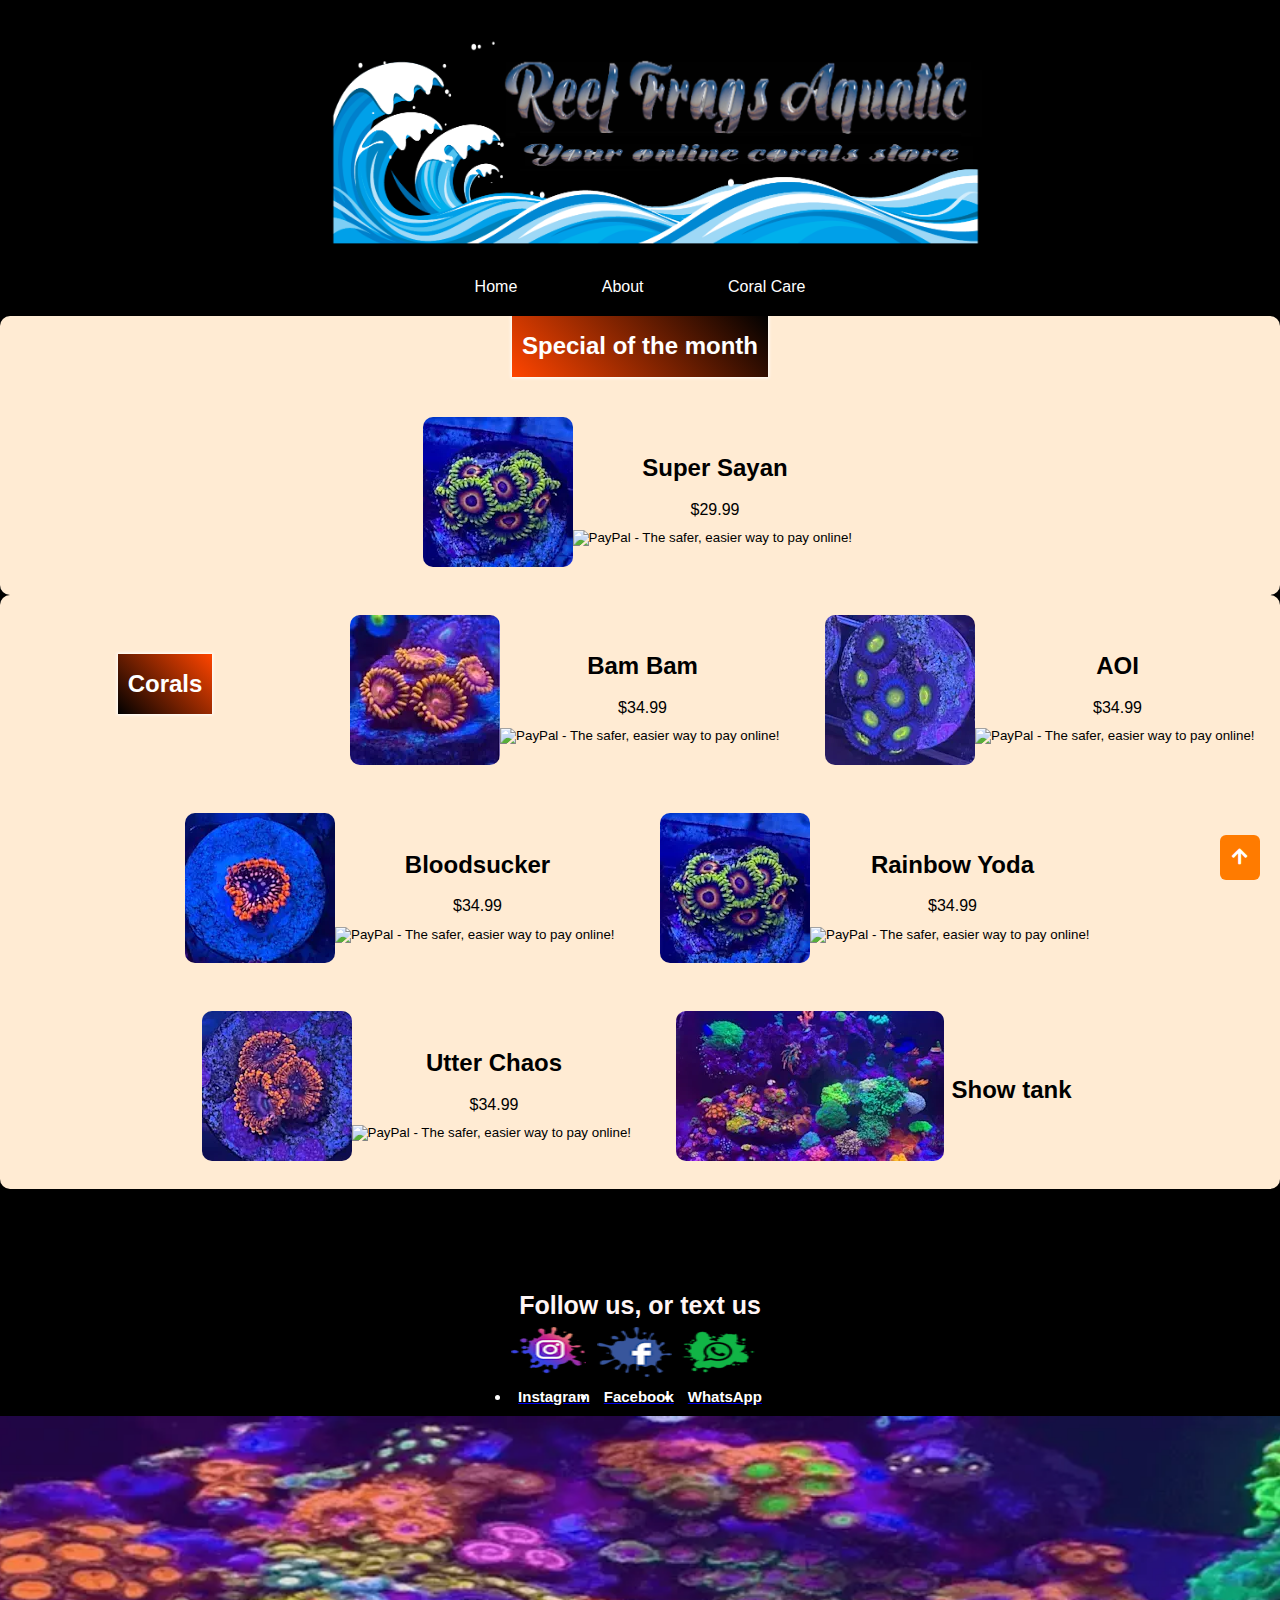
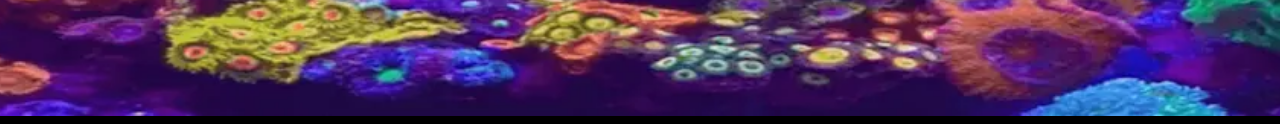
==== commit 3108d699: "Add files via upload" ====
--- a/index.html
+++ b/index.html
@@ -144,10 +144,10 @@
       </div>
     </div>
   </div>
-  <div class="container">
+  <div>
+    <div class="containerb">
     <h2 class="section-header2" id="section-header2">
       Corals</h2>
-    <div class="containerb">
       <div class="contenedor_tarjeta">
         <figure id="tarjeta">
           <img title="product" src="public/assets/img/product-10.webp" class="img1" />
--- a/src/styles/appstyle.css
+++ b/src/styles/appstyle.css
@@ -47,12 +47,13 @@
 }
 
 img.headerslogo {
-    max-width: 50%;
-    padding: 20px;
+    max-width: 60%;
+    padding-top: 20px;
     object-fit: cover;
     object-position: bottom;
-    min-width: 300px;
-}
+    min-width: 275px;
+    border-radius: 70px;
+  }
 
 .header a {
     display: block;
@@ -162,9 +163,7 @@
     margin-left: auto;
     margin-bottom: 20px;
     max-width: fit-content;
-    max-width: -moz-fit-content;
-    max-width: 100%;
-    max-height: -moz-fit-content;
+    max-width: -moz-available;
     max-height: fit-content;
     width: 100%;
     display: flex;
@@ -173,7 +172,7 @@
     align-content: center;
     flex-wrap: nowrap;
     padding: 10px;
-}
+  }
 
 #section-header:hover {
     background-color: #410101;
@@ -193,9 +192,7 @@
     margin-left: auto;
     margin-bottom: 20px;
     max-width: fit-content;
-    max-width: -moz-fit-content;
-    max-width: 100%;
-    max-height: -moz-fit-content;
+    max-width: -moz-available;
     max-height: fit-content;
     width: 100%;
     display: flex;
@@ -204,7 +201,7 @@
     align-content: center;
     flex-wrap: nowrap;
     padding: 10px;
-}
+  }
 
 #section-header2:hover {
     background-color: #410101;
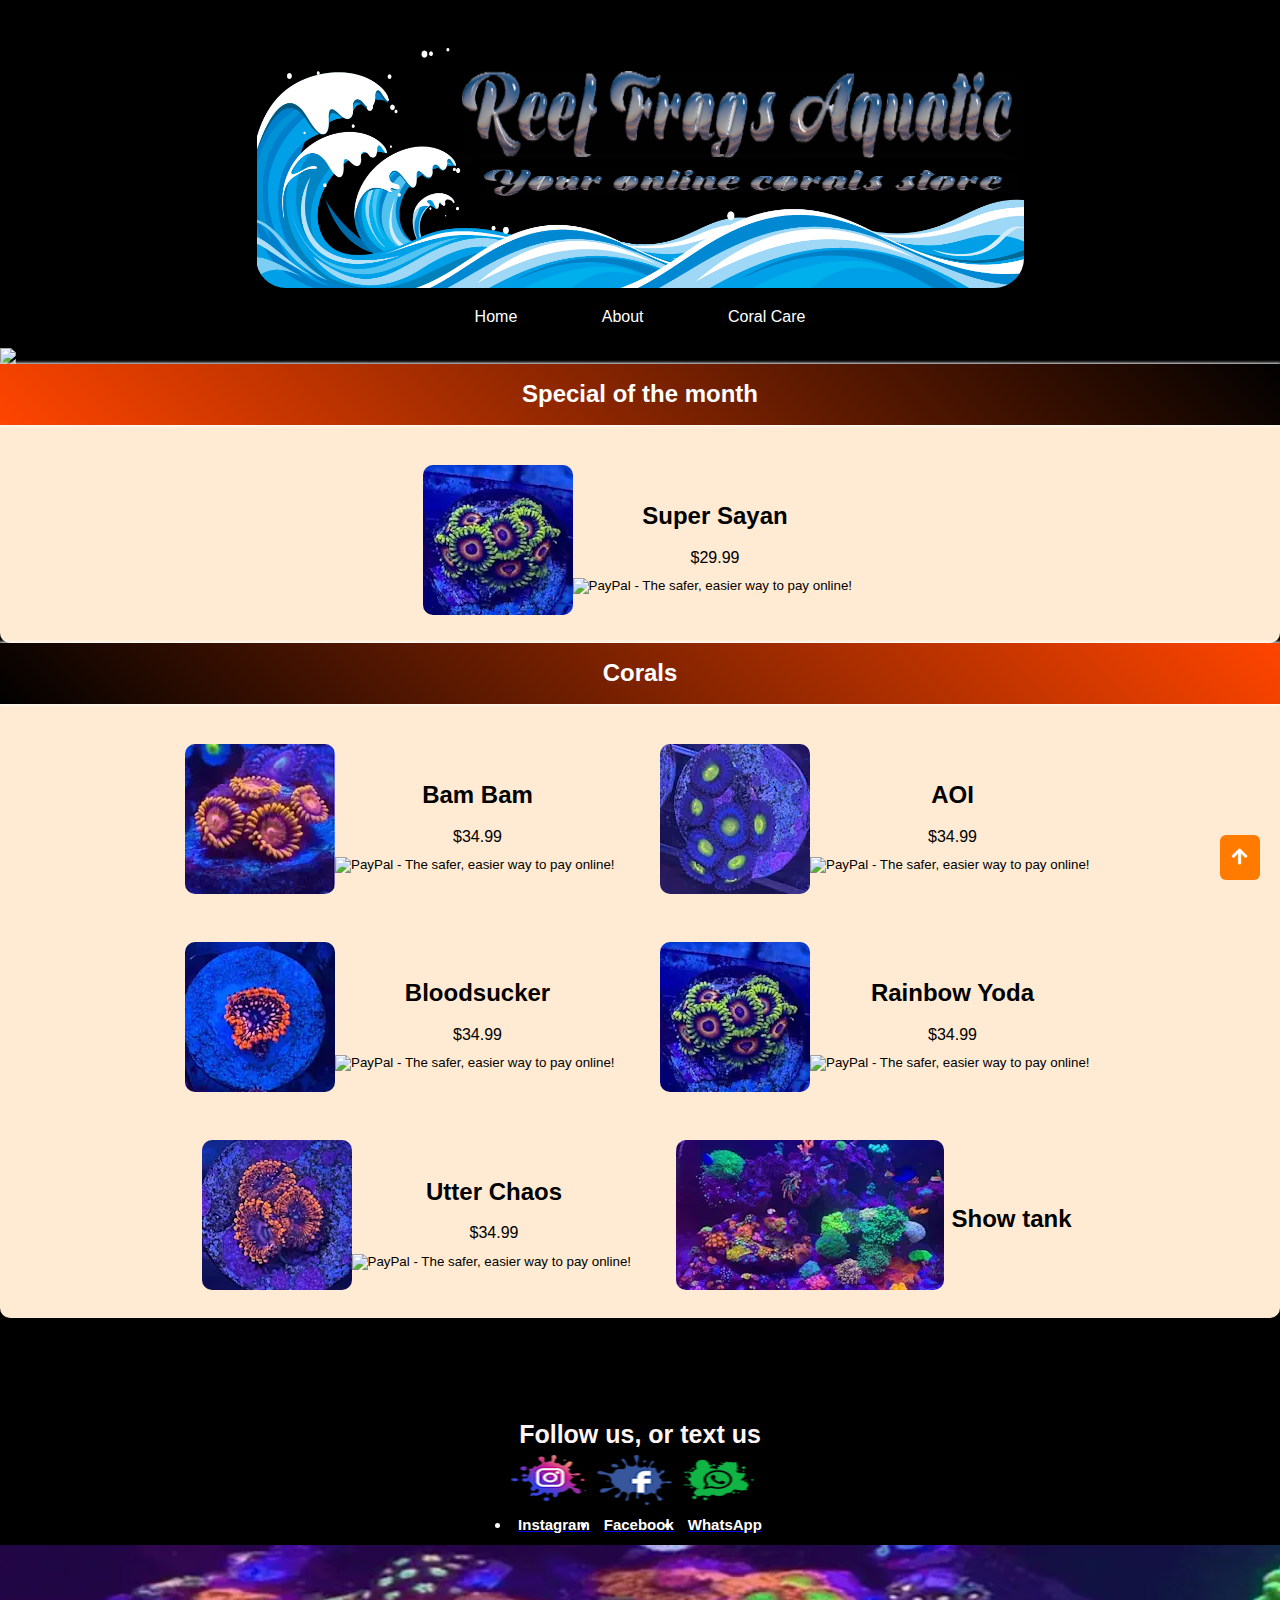
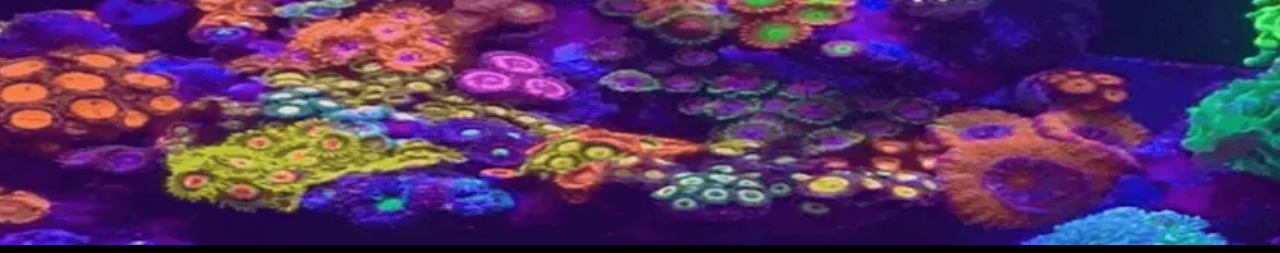
==== commit 7dace016: "Add files via upload" ====
--- a/index.html
+++ b/index.html
@@ -63,7 +63,7 @@
   <div class="header">
     <div class="contheder">
       <img alt="header logo" class="headerslogo" src="public/assets/img/smalllogo3.png">
-     <!-- <a href="">Reef Frags Aquatic<br>
+      <!-- <a href="">Reef Frags Aquatic<br>
         <p class="header">Your online corals store</p>
       </a>-->
     </div>
@@ -111,6 +111,18 @@
     </ul>
   </div>
 
+  <!-- .crtbutton -->
+  <div class="cartbutton">
+    <form target="paypal" action="https://www.paypal.com/cgi-bin/webscr" method="post">
+      <input type="hidden" name="cmd" value="_s-xclick">
+      <input type="hidden" name="encrypted"
+        value="-----BEGIN [base64]/zMkpML9NrqJ1FzcrglADb74xkdkvQaMLzSUINFcKAtQ9veooSMSaq6NzCIEMSoYfgkSfVHlD2gk+vNi0JpjbDXFaZsrGCXSDbFLakcviI114Z03ee4vJxYKN0RWbZd5SlrY+//QDNiWtOUr80pc+oISOCr6TELMAkGBSsOAwIaBQAwWwYJKoZIhvcNAQcBMBQGCCqGSIb3DQMHBAgLPj97/[base64]/hJl66/RGqrj5rFb08sAABNTzDTiqqNpJeBsYs/[base64]/MA0GCSqGSIb3DQEBBQUAA4GBAIFfOlaagFrl71+jq6OKidbWFSE+Q4FqROvdgIONth+8kSK//Y/4ihuE4Ymvzn5ceE3S/[base64]/Ax+WGEDah80JeCrWuV7tvzp0uPSR/lFT+rp5t+S6L2jA3SyKv/Bp0ZSvNBOJtPr/zO2dprLHUZikNNJuOySVLtKQUppiTFJ93bjyUMljdqE-----END PKCS7-----">
+      <input type="image" src="https://www.paypalobjects.com/en_US/i/btn/btn_viewcart_LG.gif" border="0" name="submit"
+        alt="PayPal - The safer, easier way to pay online!">
+      <img alt="" border="0" src="https://www.paypalobjects.com/en_US/i/scr/pixel.gif" width="1" height="1">
+    </form>
+  </div>
+
   <!-- .my body -->
   <div class="container">
     <h2 class="section-header" id="section-header">
@@ -124,30 +136,22 @@
         </span>
         <span class="shop-item-price">$29.99
         </span>
-        <form Id="paypal-submit" class="addpaypal" target="paypal" action="https://www.paypal.com/cgi-bin/webscr"
-          method="post">
-
-          <input type="hidden" name="cmd" value="_cart">
-          <input type="hidden" name="business" value="dhc_inc@yahoo.com">
-          <input type="hidden" name="lc" value="US">
-          <input type="hidden" name="item_name" value="Super Sayan">
-          <input type="hidden" name="amount" value="29.99">
-          <input type="hidden" name="currency_code" value="USD">
-          <input type="hidden" name="button_subtype" value="products">
-          <input type="hidden" name="no_note" value="0">
-          <input type="hidden" name="add" value="1">
-          <input type="hidden" name="bn" value="PP-ShopCartBF:btn_cart_LG.gif:NonHostedGuest">
+        <form target="paypal" action="https://www.paypal.com/cgi-bin/webscr" method="post">
+          <input type="hidden" name="cmd" value="_s-xclick">
+          <input type="hidden" name="encrypted"
+            value="-----BEGIN [base64]/OP7ZlYX+Cz+dx+1DsNO/[base64]/GAgdARFis83VT7aWwzFWNtGBpXyWRPjKwEpkB4tACW5OmVmVlhlW+Q9VwNZhcwVFJiXNYN6HrAJqNhpG43nYpf0RO+YlzX3IQc3ZaPFa9F4jKUY6T2A1uFk4k6h6Yxh9xgONa/[base64]/ETMS1ycjtkpkvjXZe9k+6CieLuLsPumsJ7QC1odNz3sJiCbs2wC0nLE0uLGaEtXynIgRqIddYCHx88pb5HTXv4SZeuv0Rqq4+axW9PLAAATU8w04qqjaSXgbGLP3NmohqM6bV9kZZwZLR/klDaQGo1u9uDb9lr4Yn+rBQIDAQABo4HuMIHrMB0GA1UdDgQWBBSWn3y7xm8XvVk/UtcKG+wQ1mSUazCBuwYDVR0jBIGzMIGwgBSWn3y7xm8XvVk/[base64]/zANBgkqhkiG9w0BAQUFAAOBgQCBXzpWmoBa5e9fo6ujionW1hUhPkOBakTr3YCDjbYfvJEiv/2P+IobhOGJr85+XHhN0v4gUkEDI8r2/rNk1m0GA8HKddvTjyGw/XqXa+LSTlDYkqI8OwR8GEYj4efEtcRpRYBxV8KxAW93YDWzFGvruKnnLbDAF6VR5w/[base64]/r9kK77P8hVS8V6L5tGAJaob/wKbbZ77yXRbIf+pzL4oAnp9K211L0Z/9HnTawo45BbXsoTpWYrMKVyKTdyEq387YUjrzU3Q==-----END PKCS7-----">
           <input type="image" src="https://www.paypalobjects.com/en_US/i/btn/btn_cart_LG.gif" border="0" name="submit"
             alt="PayPal - The safer, easier way to pay online!">
           <img alt="" border="0" src="https://www.paypalobjects.com/en_US/i/scr/pixel.gif" width="1" height="1">
         </form>
+
       </div>
     </div>
   </div>
   <div>
     <div class="containerb">
-    <h2 class="section-header2" id="section-header2">
-      Corals</h2>
+      <h2 class="section-header2" id="section-header2">
+        Corals</h2>
       <div class="contenedor_tarjeta">
         <figure id="tarjeta">
           <img title="product" src="public/assets/img/product-10.webp" class="img1" />
@@ -159,7 +163,8 @@
           </span>
           <form target="paypal" action="https://www.paypal.com/cgi-bin/webscr" method="post">
             <input type="hidden" name="cmd" value="_s-xclick">
-            <input type="hidden" name="hosted_button_id" value="RG3CU4Q2AEB9U">
+            <input type="hidden" name="encrypted"
+              value="-----BEGIN [base64]/dDIAihxCniQcbTmdJHsGHxMZ6wbNewVC2t/Ful6aiUyNjlpSLUF/dTeqM1VIMMRfXRGa9H7eNwjrQP/lhbLH5A4MnMctxhl6PvucpfNDw34I/g/0b6jELMAkGBSsOAwIaBQAwgfQGCSqGSIb3DQEHATAUBggqhkiG9w0DBwQIW6KL/2KDGiaAgdCF3YrWNW/[base64]/ETMS1ycjtkpkvjXZe9k+6CieLuLsPumsJ7QC1odNz3sJiCbs2wC0nLE0uLGaEtXynIgRqIddYCHx88pb5HTXv4SZeuv0Rqq4+axW9PLAAATU8w04qqjaSXgbGLP3NmohqM6bV9kZZwZLR/klDaQGo1u9uDb9lr4Yn+rBQIDAQABo4HuMIHrMB0GA1UdDgQWBBSWn3y7xm8XvVk/UtcKG+wQ1mSUazCBuwYDVR0jBIGzMIGwgBSWn3y7xm8XvVk/[base64]/zANBgkqhkiG9w0BAQUFAAOBgQCBXzpWmoBa5e9fo6ujionW1hUhPkOBakTr3YCDjbYfvJEiv/2P+IobhOGJr85+XHhN0v4gUkEDI8r2/rNk1m0GA8HKddvTjyGw/XqXa+LSTlDYkqI8OwR8GEYj4efEtcRpRYBxV8KxAW93YDWzFGvruKnnLbDAF6VR5w/[base64]/BP4qIYx3zgxOhD7Y+HmD4R19h8Z7v4Y5pn9f52+9wgiRVNHJ0T1EfPyvmDjs9gz9RQ+HG1tFRKHU+Ff9rHmQ+rhT6s7VIg6p8HrUBZb5OLKYmn/6Ifen4M+40zOVMpkuCN21+9arfsSfC5wuK4OTh0ijurAPs7Td9liHpTHZQ==-----END PKCS7-----">
             <input type="image" src="https://www.paypalobjects.com/en_US/i/btn/btn_cart_LG.gif" border="0" name="submit"
               alt="PayPal - The safer, easier way to pay online!">
             <img alt="" border="0" src="https://www.paypalobjects.com/en_US/i/scr/pixel.gif" width="1" height="1">
@@ -176,19 +181,10 @@
           </span>
           <span class="shop-item-price">$34.99
           </span>
-          <form Id="paypal-submit" class="addpaypal" target="paypal" action="https://www.paypal.com/cgi-bin/webscr"
-            method="post">
-
-            <input type="hidden" name="cmd" value="_cart">
-            <input type="hidden" name="business" value="dhc_inc@yahoo.com">
-            <input type="hidden" name="lc" value="US">
-            <input type="hidden" name="item_name" value="AOI">
-            <input type="hidden" name="amount" value="34.99">
-            <input type="hidden" name="currency_code" value="USD">
-            <input type="hidden" name="button_subtype" value="products">
-            <input type="hidden" name="no_note" value="0">
-            <input type="hidden" name="add" value="1">
-            <input type="hidden" name="bn" value="PP-ShopCartBF:btn_cart_LG.gif:NonHostedGuest">
+          <form target="paypal" action="https://www.paypal.com/cgi-bin/webscr" method="post">
+            <input type="hidden" name="cmd" value="_s-xclick">
+            <input type="hidden" name="encrypted"
+              value="-----BEGIN [base64]/[base64]/QI6Rsn+YDGh53Nk48K0urXhtSDvoQpDBhCP0/x6JojckLyyqKDwSJwZ8BmqbJZqioutOjbuqe4WtFYU+6MxdN36gCw8CSG1Yi++qdNVKv2uOvCdHK39JBF7Stt279AA8uIN5VgUdz4z8d0NbH3yhBTvsINjWq8KjW/[base64]/Za+GJ/[base64]/9j/iKG4Thia/[base64]/tMA0GCSqGSIb3DQEBAQUABIGAarfoJew6iLfZSC+hhl2F0IUWku6THy3r5gE+YfhHai+dX5XIK6feoY3T/ZHLwAlUwNMbEv5lYUknbsiZnJpZhLOM82/53EZmuWj1IxvpE9GUMqnl1mBuuG4EdMTw5kjxkNeSb1TcmuBxa4Z9l/NrtWz7dbAPgjRJ7nfhOzKT4Jw=-----END PKCS7-----">
             <input type="image" src="https://www.paypalobjects.com/en_US/i/btn/btn_cart_LG.gif" border="0" name="submit"
               alt="PayPal - The safer, easier way to pay online!">
             <img alt="" border="0" src="https://www.paypalobjects.com/en_US/i/scr/pixel.gif" width="1" height="1">
@@ -205,19 +201,10 @@
           </span>
           <span class="shop-item-price">$34.99
           </span>
-          <form Id="paypal-submit" class="addpaypal" target="paypal" action="https://www.paypal.com/cgi-bin/webscr"
-            method="post">
-
-            <input type="hidden" name="cmd" value="_cart">
-            <input type="hidden" name="business" value="dhc_inc@yahoo.com">
-            <input type="hidden" name="lc" value="US">
-            <input type="hidden" name="item_name" value="Bloodsucker">
-            <input type="hidden" name="amount" value="34.99">
-            <input type="hidden" name="currency_code" value="USD">
-            <input type="hidden" name="button_subtype" value="products">
-            <input type="hidden" name="no_note" value="0">
-            <input type="hidden" name="add" value="1">
-            <input type="hidden" name="bn" value="PP-ShopCartBF:btn_cart_LG.gif:NonHostedGuest">
+          <form target="paypal" action="https://www.paypal.com/cgi-bin/webscr" method="post">
+            <input type="hidden" name="cmd" value="_s-xclick">
+            <input type="hidden" name="encrypted"
+              value="-----BEGIN [base64]/4PQu3Qit7h9NaMfpksu0ACjqiaw4GAXcnjWuuaEG6d55c4DOEJsZu5/sDupSZr6k8pQkjymqX6WEcQmQrEaBRsmzymafGDThrzQoFS1Lcfnci+Wf2NDELMAkGBSsOAwIaBQAwgfQGCSqGSIb3DQEHATAUBggqhkiG9w0DBwQIKX+yebE577+AgdAIE2KUYoh/pdixmbWzh9IFY1yKq/sGRhtnO42HPVY/7Hbmhxff5vaH73MnEGLVuAbUIKtED3/B8w47rdCar86WaMU1vvIvyx+6j5+ZQ7Um/xgwAyi07J9mJ/9DKtPmLFJn2QDeU+S7rRpijLERTNlJsBTOwJW8pZA7wSydl8Q7l/[base64]/ETMS1ycjtkpkvjXZe9k+6CieLuLsPumsJ7QC1odNz3sJiCbs2wC0nLE0uLGaEtXynIgRqIddYCHx88pb5HTXv4SZeuv0Rqq4+axW9PLAAATU8w04qqjaSXgbGLP3NmohqM6bV9kZZwZLR/klDaQGo1u9uDb9lr4Yn+rBQIDAQABo4HuMIHrMB0GA1UdDgQWBBSWn3y7xm8XvVk/UtcKG+wQ1mSUazCBuwYDVR0jBIGzMIGwgBSWn3y7xm8XvVk/[base64]/zANBgkqhkiG9w0BAQUFAAOBgQCBXzpWmoBa5e9fo6ujionW1hUhPkOBakTr3YCDjbYfvJEiv/2P+IobhOGJr85+XHhN0v4gUkEDI8r2/rNk1m0GA8HKddvTjyGw/XqXa+LSTlDYkqI8OwR8GEYj4efEtcRpRYBxV8KxAW93YDWzFGvruKnnLbDAF6VR5w/[base64]/Q4mr687OjP3yx+9BJjVle59H/5BSdSocx1gzH/Nhe9Rb0cwUN1vJp14sUGkIO7OO+WMJoS6ghyOUquXkLk8Xw==-----END PKCS7-----">
             <input type="image" src="https://www.paypalobjects.com/en_US/i/btn/btn_cart_LG.gif" border="0" name="submit"
               alt="PayPal - The safer, easier way to pay online!">
             <img alt="" border="0" src="https://www.paypalobjects.com/en_US/i/scr/pixel.gif" width="1" height="1">
@@ -234,19 +221,10 @@
           </span>
           <span class="shop-item-price">$34.99
           </span>
-          <form Id="paypal-submit" class="addpaypal" target="paypal" action="https://www.paypal.com/cgi-bin/webscr"
-            method="post">
-
-            <input type="hidden" name="cmd" value="_cart">
-            <input type="hidden" name="business" value="dhc_inc@yahoo.com">
-            <input type="hidden" name="lc" value="US">
-            <input type="hidden" name="item_name" value="Rainbow Yoda">
-            <input type="hidden" name="amount" value="34.99">
-            <input type="hidden" name="currency_code" value="USD">
-            <input type="hidden" name="button_subtype" value="products">
-            <input type="hidden" name="no_note" value="0">
-            <input type="hidden" name="add" value="1">
-            <input type="hidden" name="bn" value="PP-ShopCartBF:btn_cart_LG.gif:NonHostedGuest">
+          <form target="paypal" action="https://www.paypal.com/cgi-bin/webscr" method="post">
+            <input type="hidden" name="cmd" value="_s-xclick">
+            <input type="hidden" name="encrypted"
+              value="-----BEGIN [base64]/[base64]/snzStkC+yOekUdYtZ1zs4f81D28ME/rnQhJxvSBi4c/ybSh33CGL7ULja8VMcwWsK1Yk8J1XDhTjpR2c9TlJTPhhZ+gVd4ysGkeLEnhmufW8G4bpbosBQNxgT/ry+QVbh5bL0sDTWglBmd/XHeBLZBjEdlvdTllOSvhOXqjdtPcZguJJLloQ/+Pt8b0q6w60E45zTAqnkBRApnnu/RSw/[base64]/ETMS1ycjtkpkvjXZe9k+6CieLuLsPumsJ7QC1odNz3sJiCbs2wC0nLE0uLGaEtXynIgRqIddYCHx88pb5HTXv4SZeuv0Rqq4+axW9PLAAATU8w04qqjaSXgbGLP3NmohqM6bV9kZZwZLR/klDaQGo1u9uDb9lr4Yn+rBQIDAQABo4HuMIHrMB0GA1UdDgQWBBSWn3y7xm8XvVk/UtcKG+wQ1mSUazCBuwYDVR0jBIGzMIGwgBSWn3y7xm8XvVk/[base64]/zANBgkqhkiG9w0BAQUFAAOBgQCBXzpWmoBa5e9fo6ujionW1hUhPkOBakTr3YCDjbYfvJEiv/2P+IobhOGJr85+XHhN0v4gUkEDI8r2/rNk1m0GA8HKddvTjyGw/XqXa+LSTlDYkqI8OwR8GEYj4efEtcRpRYBxV8KxAW93YDWzFGvruKnnLbDAF6VR5w/[base64]/qjQ/h/BC14anNXUgBIqXqJXM0WWr4N9CBM23CrWS9g8jMz3JCKQCB1groHLD2rvAuHkzUwSKXcO3G5wC5LzAONpwYc3xQZnuT05T4TvMR8FG/UoA4vmByjsielljR1FU+CUwCQ81SEPBl9nl6/uEtnjQ==-----END PKCS7-----">
             <input type="image" src="https://www.paypalobjects.com/en_US/i/btn/btn_cart_LG.gif" border="0" name="submit"
               alt="PayPal - The safer, easier way to pay online!">
             <img alt="" border="0" src="https://www.paypalobjects.com/en_US/i/scr/pixel.gif" width="1" height="1">
@@ -263,19 +241,10 @@
           </span>
           <span class="shop-item-price">$34.99
           </span>
-          <form Id="paypal-submit" class="addpaypal" target="paypal" action="https://www.paypal.com/cgi-bin/webscr"
-            method="post">
-
-            <input type="hidden" name="cmd" value="_cart">
-            <input type="hidden" name="business" value="dhc_inc@yahoo.com">
-            <input type="hidden" name="lc" value="US">
-            <input type="hidden" name="item_name" value="Rainbow Yoda">
-            <input type="hidden" name="amount" value="34.99">
-            <input type="hidden" name="currency_code" value="USD">
-            <input type="hidden" name="button_subtype" value="products">
-            <input type="hidden" name="no_note" value="0">
-            <input type="hidden" name="add" value="1">
-            <input type="hidden" name="bn" value="PP-ShopCartBF:btn_cart_LG.gif:NonHostedGuest">
+          <form target="paypal" action="https://www.paypal.com/cgi-bin/webscr" method="post">
+            <input type="hidden" name="cmd" value="_s-xclick">
+            <input type="hidden" name="encrypted"
+              value="-----BEGIN [base64]/lf2Mc4+DR8t2EdJ+OHwkMYLGK0kMeUjYjUkE1nBJ7lEwwyud/4cBb8yD3BiJCh/BW3VH5Pm6RiENga+oPK2uEe18rzELMAkGBSsOAwIaBQAwgfQGCSqGSIb3DQEHATAUBggqhkiG9w0DBwQIq7hCV29wz1+AgdDMr/f8nWjJkG6R192s+T4R9wBNJHF/[base64]/[base64]/ETMS1ycjtkpkvjXZe9k+6CieLuLsPumsJ7QC1odNz3sJiCbs2wC0nLE0uLGaEtXynIgRqIddYCHx88pb5HTXv4SZeuv0Rqq4+axW9PLAAATU8w04qqjaSXgbGLP3NmohqM6bV9kZZwZLR/klDaQGo1u9uDb9lr4Yn+rBQIDAQABo4HuMIHrMB0GA1UdDgQWBBSWn3y7xm8XvVk/UtcKG+wQ1mSUazCBuwYDVR0jBIGzMIGwgBSWn3y7xm8XvVk/[base64]/zANBgkqhkiG9w0BAQUFAAOBgQCBXzpWmoBa5e9fo6ujionW1hUhPkOBakTr3YCDjbYfvJEiv/2P+IobhOGJr85+XHhN0v4gUkEDI8r2/rNk1m0GA8HKddvTjyGw/XqXa+LSTlDYkqI8OwR8GEYj4efEtcRpRYBxV8KxAW93YDWzFGvruKnnLbDAF6VR5w/[base64]/YyBwelrLxSReC9qUahxTDpHcGio1rtBX5l8r/Vqza60zUTYclwCo26ASGEfvbdrqsuwyii2kJDStWC3GeWyFrCTNAHGyhNqznVnFf1YQMd9s3m3lcVucIk1seEq6MqFvaQC+pg==-----END PKCS7-----">
             <input type="image" src="https://www.paypalobjects.com/en_US/i/btn/btn_cart_LG.gif" border="0" name="submit"
               alt="PayPal - The safer, easier way to pay online!">
             <img alt="" border="0" src="https://www.paypalobjects.com/en_US/i/scr/pixel.gif" width="1" height="1">
--- a/src/styles/appstyle.css
+++ b/src/styles/appstyle.css
@@ -45,14 +45,14 @@
         width: 100%;
     }
 }
-
-img.headerslogo {
+.headerslogo {
     max-width: 60%;
-    padding-top: 20px;
+    padding-top: 40px;
     object-fit: cover;
     object-position: bottom;
     min-width: 275px;
-    border-radius: 70px;
+    border-bottom-right-radius: 30px;
+    border-bottom-left-radius: 30px;
   }
 
 .header a {
@@ -162,7 +162,7 @@
     margin-right: auto;
     margin-left: auto;
     margin-bottom: 20px;
-    max-width: fit-content;
+    max-width: -webkit-fill-available;
     max-width: -moz-available;
     max-height: fit-content;
     width: 100%;
@@ -191,7 +191,7 @@
     margin-right: auto;
     margin-left: auto;
     margin-bottom: 20px;
-    max-width: fit-content;
+    max-width: -webkit-fill-available;
     max-width: -moz-available;
     max-height: fit-content;
     width: 100%;
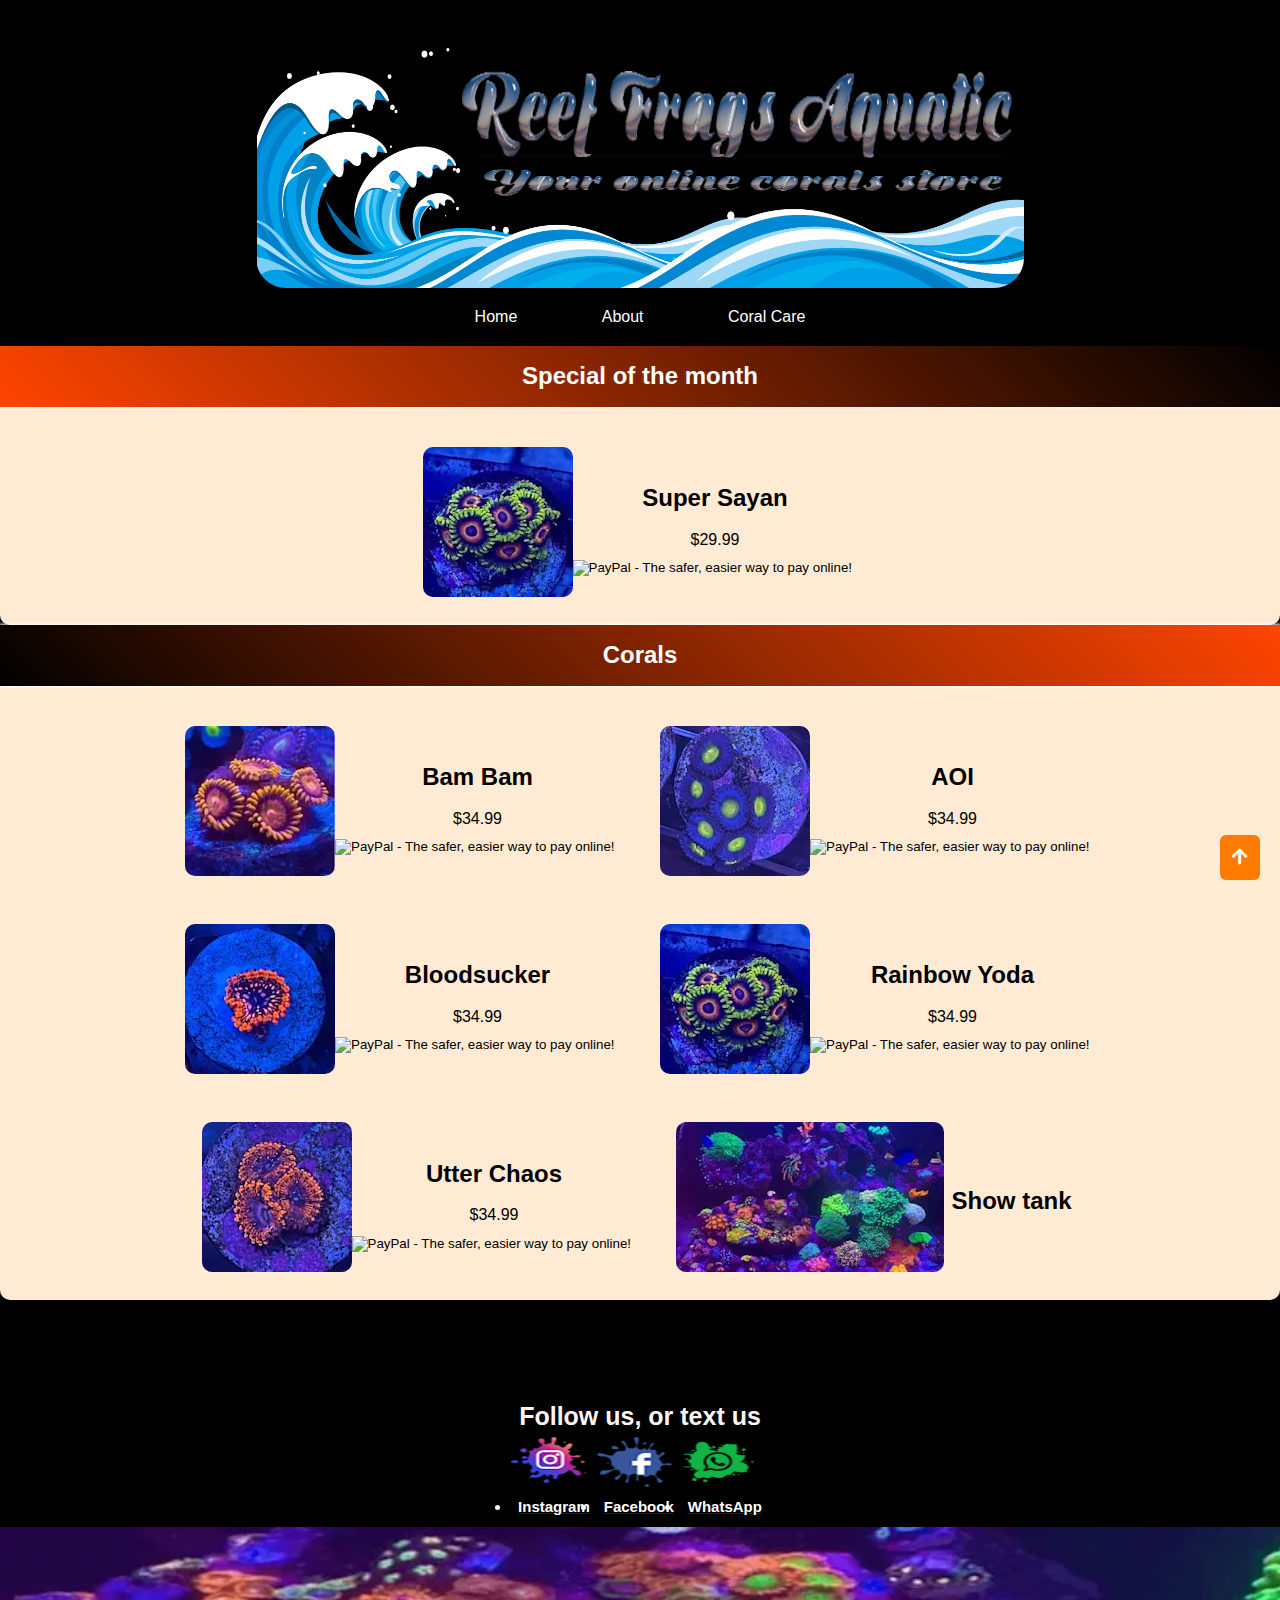
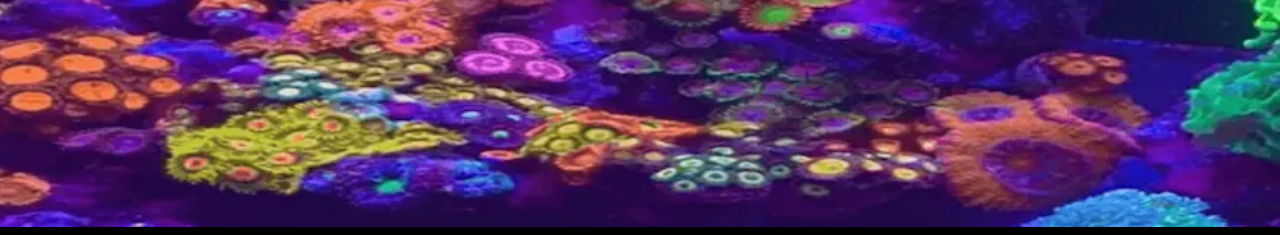
==== commit fd824ffa: "Add files via upload" ====
--- a/index.html
+++ b/index.html
@@ -111,17 +111,7 @@
     </ul>
   </div>
 
-  <!-- .crtbutton -->
-  <div class="cartbutton">
-    <form target="paypal" action="https://www.paypal.com/cgi-bin/webscr" method="post">
-      <input type="hidden" name="cmd" value="_s-xclick">
-      <input type="hidden" name="encrypted"
-        value="-----BEGIN [base64]/zMkpML9NrqJ1FzcrglADb74xkdkvQaMLzSUINFcKAtQ9veooSMSaq6NzCIEMSoYfgkSfVHlD2gk+vNi0JpjbDXFaZsrGCXSDbFLakcviI114Z03ee4vJxYKN0RWbZd5SlrY+//QDNiWtOUr80pc+oISOCr6TELMAkGBSsOAwIaBQAwWwYJKoZIhvcNAQcBMBQGCCqGSIb3DQMHBAgLPj97/[base64]/hJl66/RGqrj5rFb08sAABNTzDTiqqNpJeBsYs/[base64]/MA0GCSqGSIb3DQEBBQUAA4GBAIFfOlaagFrl71+jq6OKidbWFSE+Q4FqROvdgIONth+8kSK//Y/4ihuE4Ymvzn5ceE3S/[base64]/Ax+WGEDah80JeCrWuV7tvzp0uPSR/lFT+rp5t+S6L2jA3SyKv/Bp0ZSvNBOJtPr/zO2dprLHUZikNNJuOySVLtKQUppiTFJ93bjyUMljdqE-----END PKCS7-----">
-      <input type="image" src="https://www.paypalobjects.com/en_US/i/btn/btn_viewcart_LG.gif" border="0" name="submit"
-        alt="PayPal - The safer, easier way to pay online!">
-      <img alt="" border="0" src="https://www.paypalobjects.com/en_US/i/scr/pixel.gif" width="1" height="1">
-    </form>
-  </div>
+
 
   <!-- .my body -->
   <div class="container">
--- a/src/styles/appstyle.css
+++ b/src/styles/appstyle.css
@@ -73,6 +73,11 @@
     }
 }
 
+.cartbutton {
+    display: flex;
+    justify-content: flex-end;
+    margin: 10px;
+}
 
 /*--body--*/
 
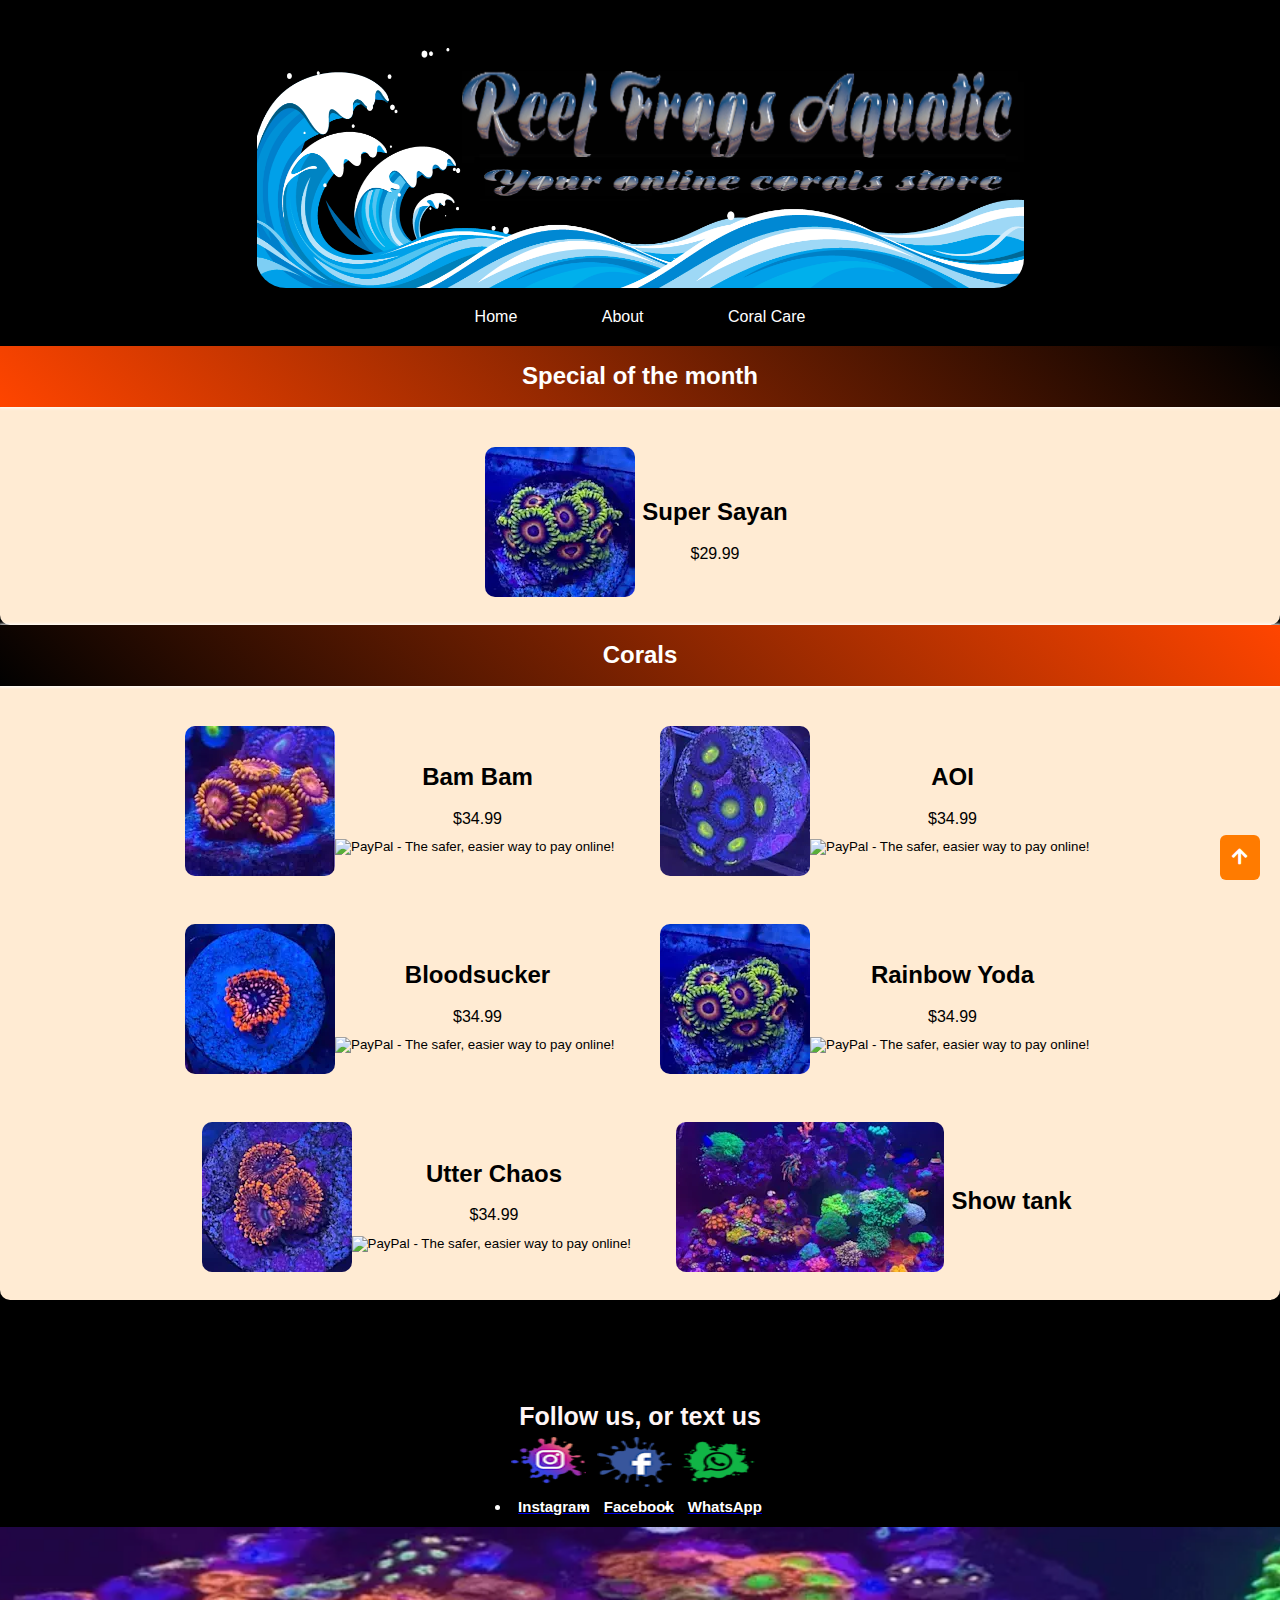
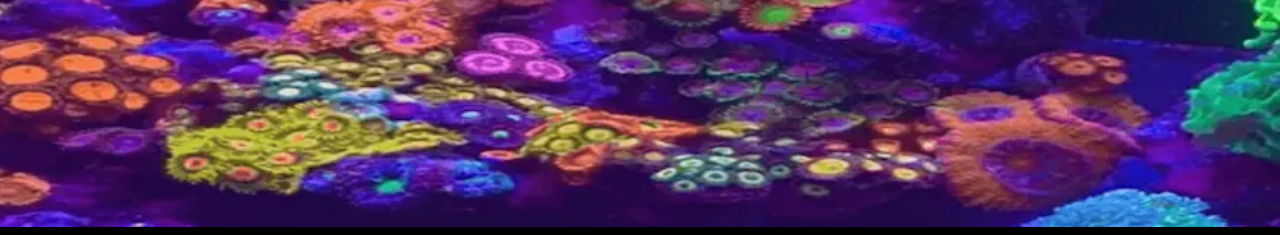
==== commit 5065bbb3: "Add files via upload" ====
--- a/index.html
+++ b/index.html
@@ -126,14 +126,65 @@
         </span>
         <span class="shop-item-price">$29.99
         </span>
-        <form target="paypal" action="https://www.paypal.com/cgi-bin/webscr" method="post">
-          <input type="hidden" name="cmd" value="_s-xclick">
-          <input type="hidden" name="encrypted"
-            value="-----BEGIN [base64]/OP7ZlYX+Cz+dx+1DsNO/[base64]/GAgdARFis83VT7aWwzFWNtGBpXyWRPjKwEpkB4tACW5OmVmVlhlW+Q9VwNZhcwVFJiXNYN6HrAJqNhpG43nYpf0RO+YlzX3IQc3ZaPFa9F4jKUY6T2A1uFk4k6h6Yxh9xgONa/[base64]/ETMS1ycjtkpkvjXZe9k+6CieLuLsPumsJ7QC1odNz3sJiCbs2wC0nLE0uLGaEtXynIgRqIddYCHx88pb5HTXv4SZeuv0Rqq4+axW9PLAAATU8w04qqjaSXgbGLP3NmohqM6bV9kZZwZLR/klDaQGo1u9uDb9lr4Yn+rBQIDAQABo4HuMIHrMB0GA1UdDgQWBBSWn3y7xm8XvVk/UtcKG+wQ1mSUazCBuwYDVR0jBIGzMIGwgBSWn3y7xm8XvVk/[base64]/zANBgkqhkiG9w0BAQUFAAOBgQCBXzpWmoBa5e9fo6ujionW1hUhPkOBakTr3YCDjbYfvJEiv/2P+IobhOGJr85+XHhN0v4gUkEDI8r2/rNk1m0GA8HKddvTjyGw/XqXa+LSTlDYkqI8OwR8GEYj4efEtcRpRYBxV8KxAW93YDWzFGvruKnnLbDAF6VR5w/[base64]/r9kK77P8hVS8V6L5tGAJaob/wKbbZ77yXRbIf+pzL4oAnp9K211L0Z/9HnTawo45BbXsoTpWYrMKVyKTdyEq387YUjrzU3Q==-----END PKCS7-----">
-          <input type="image" src="https://www.paypalobjects.com/en_US/i/btn/btn_cart_LG.gif" border="0" name="submit"
-            alt="PayPal - The safer, easier way to pay online!">
-          <img alt="" border="0" src="https://www.paypalobjects.com/en_US/i/scr/pixel.gif" width="1" height="1">
-        </form>
+
+
+
+
+
+
+
+        <div id="smart-button-container">
+          <div style="text-align: center;">
+            <div id="paypal-button-container"></div>
+          </div>
+        </div>
+      <script src="https://www.paypal.com/sdk/js?client-id=sb&enable-funding=venmo&currency=USD" data-sdk-integration-source="button-factory"></script>
+      <script>
+        function initPayPalButton() {
+          paypal.Buttons({
+            style: {
+              shape: 'pill',
+              color: 'gold',
+              layout: 'horizontal',
+              label: 'paypal',
+
+            },
+
+            createOrder: function(data, actions) {
+              return actions.order.create({
+                purchase_units: [{"description":"Special of the month","amount":{"currency_code":"USD","value":29.99}}]
+              });
+            },
+
+            onApprove: function(data, actions) {
+              return actions.order.capture().then(function(orderData) {
+
+                // Full available details
+                console.log('Capture result', orderData, JSON.stringify(orderData, null, 2));
+
+                // Show a success message within this page, e.g.
+                const element = document.getElementById('paypal-button-container');
+                element.innerHTML = '';
+                element.innerHTML = '<h3>Thank you for your payment!</h3>';
+
+                // Or go to another URL:  actions.redirect('thank_you.html');
+
+              });
+            },
+
+            onError: function(err) {
+              console.log(err);
+            }
+          }).render('#paypal-button-container');
+        }
+        initPayPalButton();
+      </script>
+
+
+
+
+
+
 
       </div>
     </div>
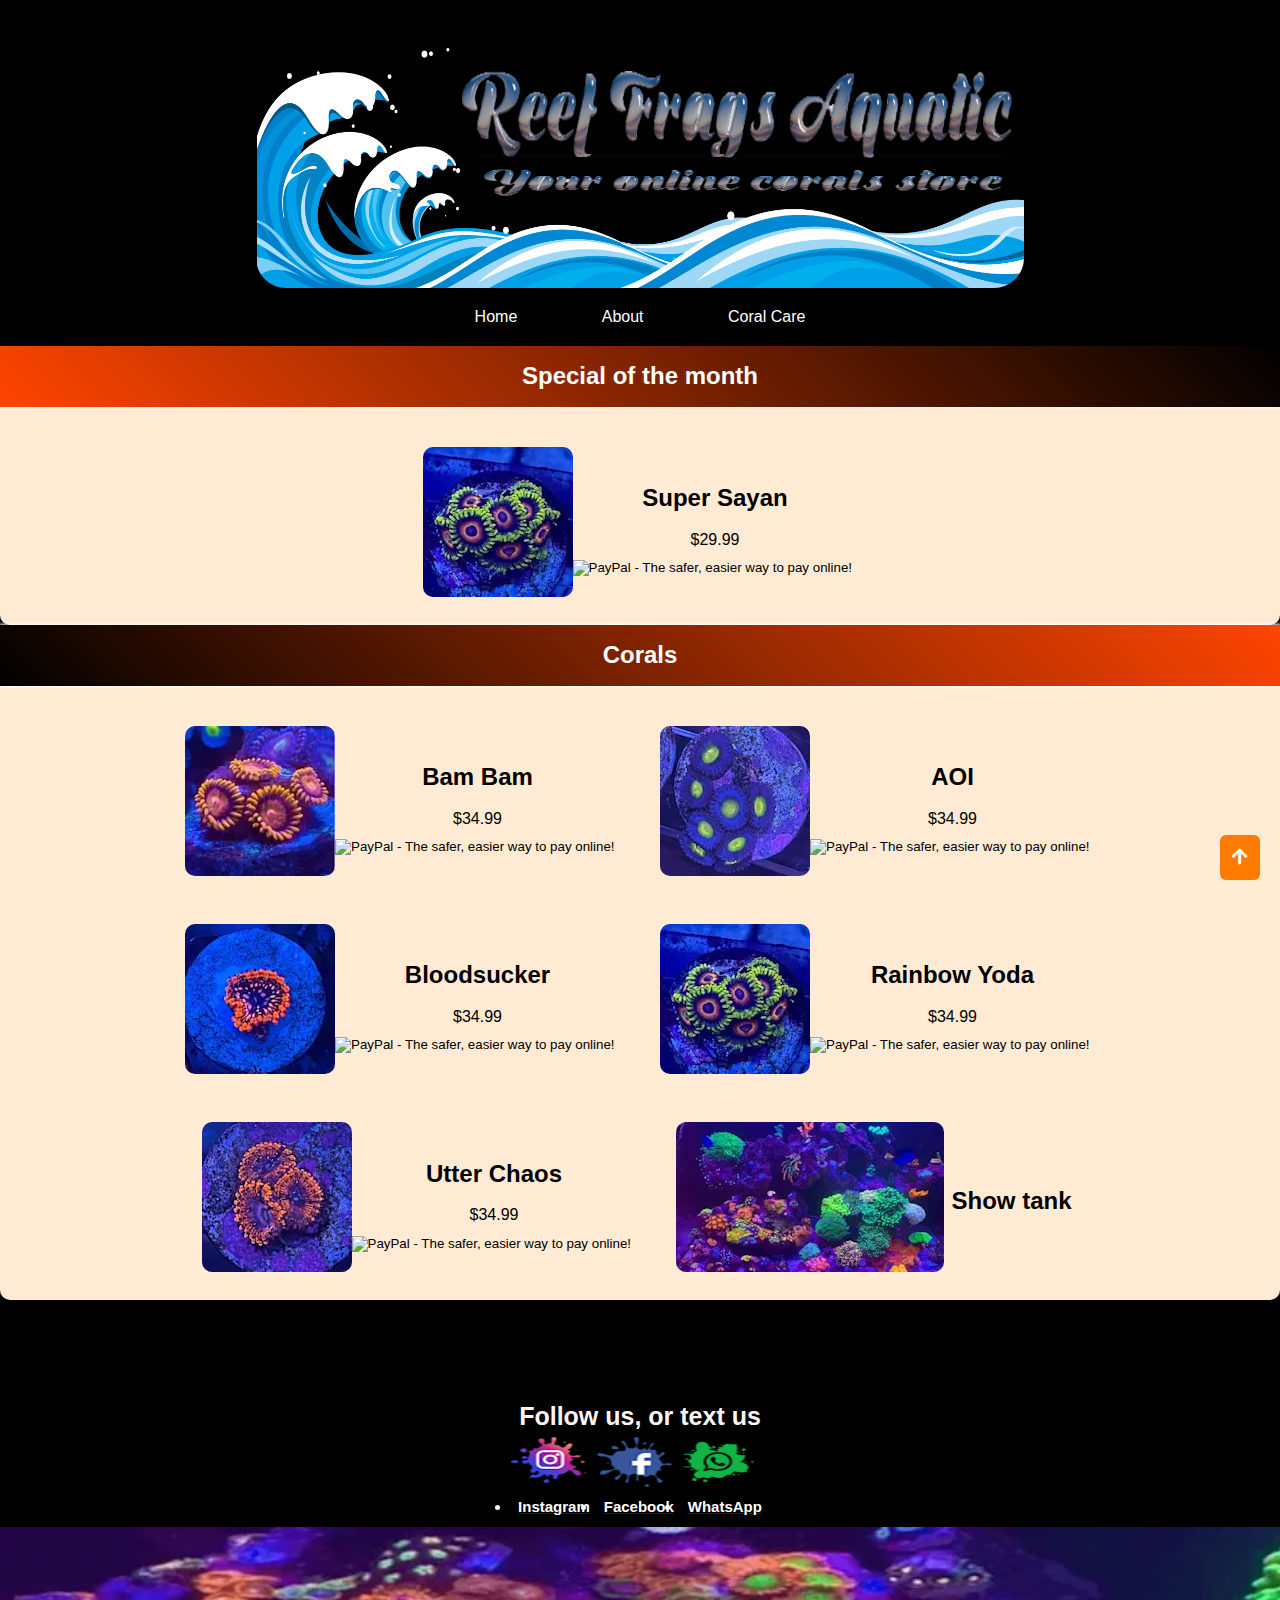
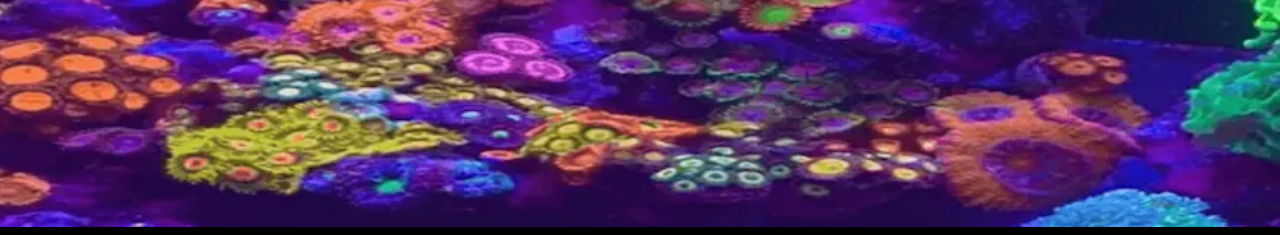
==== commit d04f424f: "Add files via upload" ====
--- a/index.html
+++ b/index.html
@@ -127,64 +127,12 @@
         <span class="shop-item-price">$29.99
         </span>
 
-
-
-
-
-
-
-        <div id="smart-button-container">
-          <div style="text-align: center;">
-            <div id="paypal-button-container"></div>
-          </div>
-        </div>
-      <script src="https://www.paypal.com/sdk/js?client-id=sb&enable-funding=venmo&currency=USD" data-sdk-integration-source="button-factory"></script>
-      <script>
-        function initPayPalButton() {
-          paypal.Buttons({
-            style: {
-              shape: 'pill',
-              color: 'gold',
-              layout: 'horizontal',
-              label: 'paypal',
-
-            },
-
-            createOrder: function(data, actions) {
-              return actions.order.create({
-                purchase_units: [{"description":"Special of the month","amount":{"currency_code":"USD","value":29.99}}]
-              });
-            },
-
-            onApprove: function(data, actions) {
-              return actions.order.capture().then(function(orderData) {
-
-                // Full available details
-                console.log('Capture result', orderData, JSON.stringify(orderData, null, 2));
-
-                // Show a success message within this page, e.g.
-                const element = document.getElementById('paypal-button-container');
-                element.innerHTML = '';
-                element.innerHTML = '<h3>Thank you for your payment!</h3>';
-
-                // Or go to another URL:  actions.redirect('thank_you.html');
-
-              });
-            },
-
-            onError: function(err) {
-              console.log(err);
-            }
-          }).render('#paypal-button-container');
-        }
-        initPayPalButton();
-      </script>
-
-
-
-
-
-
+        <form target="paypal" action="https://www.paypal.com/cgi-bin/webscr" method="post" >
+          <input type="hidden" name="cmd" value="_s-xclick">
+          <input type="hidden" name="encrypted" value="-----BEGIN [base64]/TlYJb9fDDqqvDY7jdS8E7aNkevLWtmmkZHycVp7/+R5OoWS+lxaaBxEcAdgR9g23YrSzBw/Mm+0FVVyLQE8CicWBpxaUrwFYrbTja3G512hyMqT6NCFcF6ynzp20C/CIjeaIGPGYu4BU2TELMAkGBSsOAwIaBQAwgfQGCSqGSIb3DQEHATAUBggqhkiG9w0DBwQIpNkMtPeLv4mAgdBH6SK0PXbZB17WNYJaHV2cUpcgbqpvxuBCuoY9/dMhHGSKTVwF6XGdt+3/[base64]/[base64]/ETMS1ycjtkpkvjXZe9k+6CieLuLsPumsJ7QC1odNz3sJiCbs2wC0nLE0uLGaEtXynIgRqIddYCHx88pb5HTXv4SZeuv0Rqq4+axW9PLAAATU8w04qqjaSXgbGLP3NmohqM6bV9kZZwZLR/klDaQGo1u9uDb9lr4Yn+rBQIDAQABo4HuMIHrMB0GA1UdDgQWBBSWn3y7xm8XvVk/UtcKG+wQ1mSUazCBuwYDVR0jBIGzMIGwgBSWn3y7xm8XvVk/[base64]/zANBgkqhkiG9w0BAQUFAAOBgQCBXzpWmoBa5e9fo6ujionW1hUhPkOBakTr3YCDjbYfvJEiv/2P+IobhOGJr85+XHhN0v4gUkEDI8r2/rNk1m0GA8HKddvTjyGw/XqXa+LSTlDYkqI8OwR8GEYj4efEtcRpRYBxV8KxAW93YDWzFGvruKnnLbDAF6VR5w/[base64]/na5ZlkBSn41P6sCRoNyPvM0x+EXECcHMp/qDtZc3Y45lRxKYfgUWy+L8A4MZFSwWetcZX4oa7S+cHKmsy89h9rx4iwDOCF9uud0GYtZSCU+ptojVyciQK46zPG3g==-----END PKCS7-----">
+          <input type="image" src="https://www.paypalobjects.com/en_US/i/btn/btn_cart_LG.gif" border="0" name="submit" alt="PayPal - The safer, easier way to pay online!">
+          <img alt="" border="0" src="https://www.paypalobjects.com/en_US/i/scr/pixel.gif" width="1" height="1">
+          </form>
 
       </div>
     </div>
